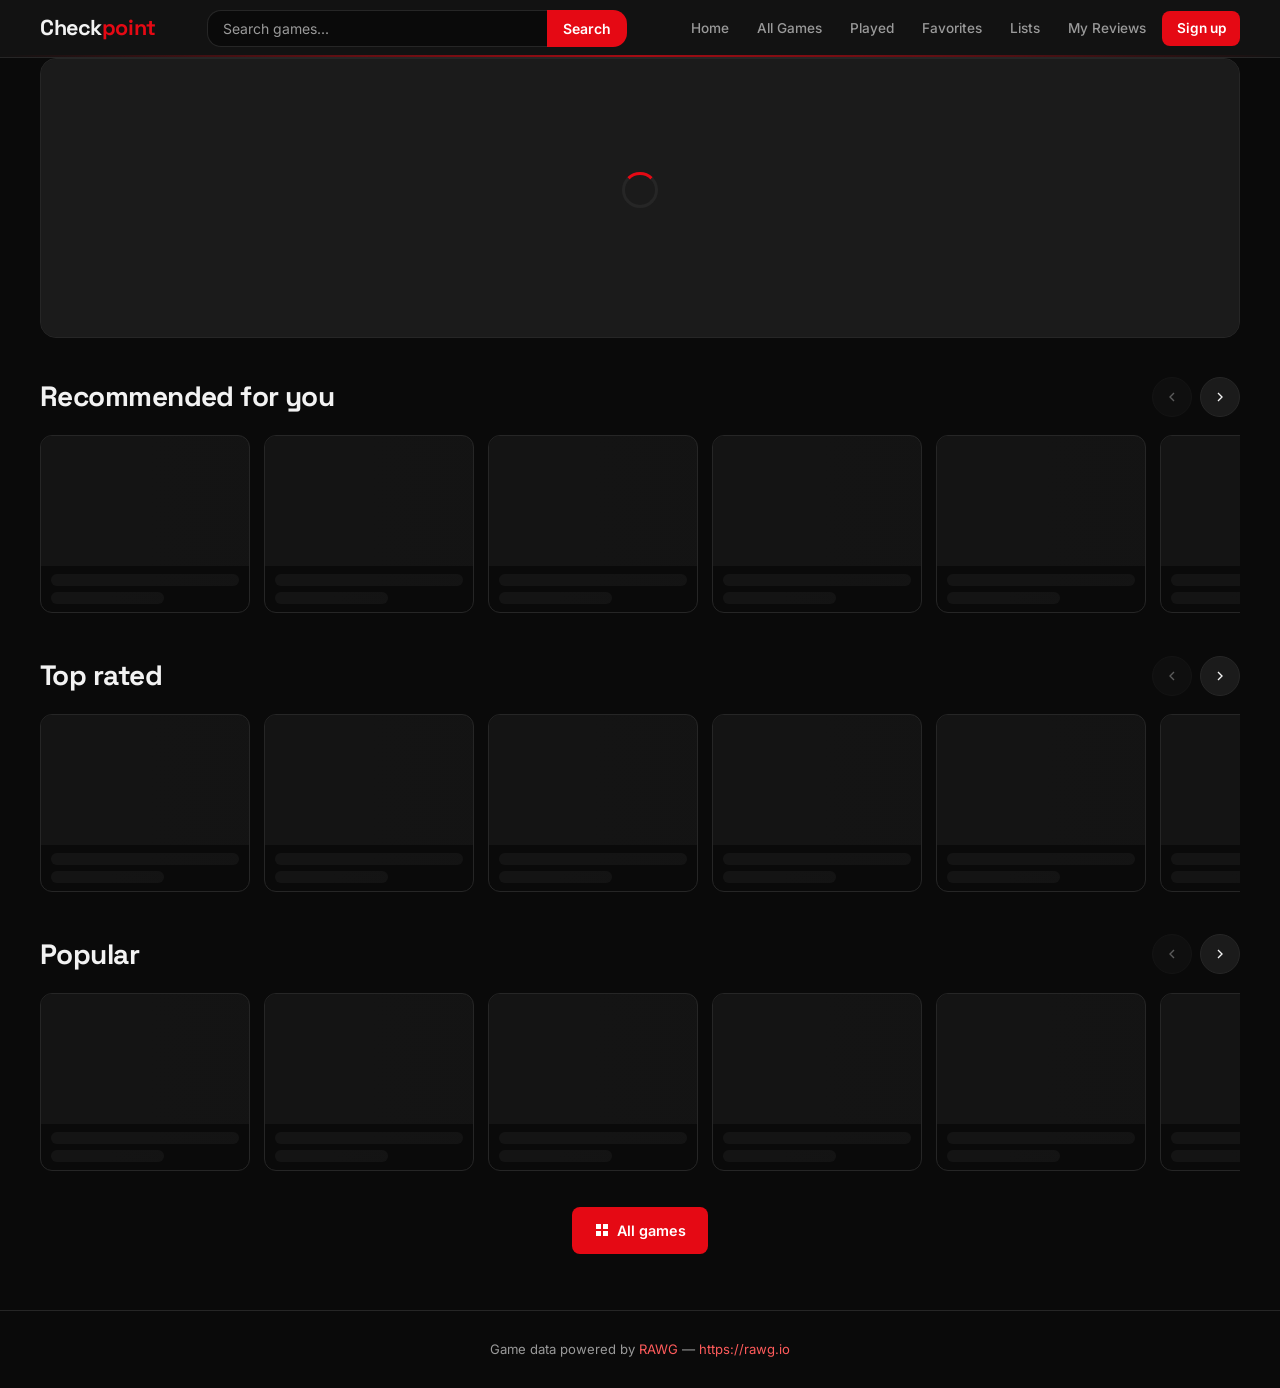
==== index.html @ fb7f4e6c "Consolidate Supabase client, remove dead code, fix homepage boot timeout - Create js/supabase-client" ====
<!DOCTYPE html>
<html lang="en">
<head>
  <meta charset="UTF-8">
  <meta name="viewport" content="width=device-width, initial-scale=1.0">
  <title>Checkpoint - Game Reviews &amp; Ratings</title>
  <link rel="preconnect" href="https://fonts.googleapis.com">
  <link rel="preconnect" href="https://fonts.gstatic.com" crossorigin>
  <link href="https://fonts.googleapis.com/css2?family=Inter:wght@400;500;600;700;800&family=Space+Grotesk:wght@500;700&display=swap" rel="stylesheet">
  <link rel="stylesheet" href="css/styles.css">
  <link rel="icon" type="image/svg+xml" href="favicon.svg?v=2">
  <meta name="theme-color" content="#141417">
</head>
<body>
  <header>
    <div class="container">
      <a href="index.html" class="site-logo">Check<span>point</span></a>
      <div class="search-bar" role="search">
        <label for="search-input" class="sr-only" style="position:absolute;width:1px;height:1px;overflow:hidden;clip:rect(0,0,0,0);">Search games</label>
        <input type="search" id="search-input" placeholder="Search games..." autocomplete="off">
        <button type="button" id="search-btn" aria-label="Search"><span class="search-btn__text">Search</span><svg class="search-btn__icon" xmlns="http://www.w3.org/2000/svg" width="20" height="20" viewBox="0 0 24 24" fill="none" stroke="currentColor" stroke-width="2.5" stroke-linecap="round" stroke-linejoin="round" aria-hidden="true"><circle cx="11" cy="11" r="8"/><line x1="21" y1="21" x2="16.65" y2="16.65"/></svg></button>
      </div>
      <button type="button" id="nav-toggle" class="nav-toggle" aria-label="Menu" aria-expanded="false" aria-controls="main-nav">
        <span class="nav-toggle__bar"></span>
        <span class="nav-toggle__bar"></span>
        <span class="nav-toggle__bar"></span>
      </button>
      <nav id="main-nav" class="main-nav" aria-label="Main navigation">
        <a href="index.html" class="main-nav__link">Home</a>
        <a href="games.html" class="main-nav__link">All Games</a>
        <a href="played.html" class="main-nav__link">Played</a>
        <a href="favorites.html" class="main-nav__link">Favorites</a>
        <a href="lists.html" class="main-nav__link">Lists</a>
        <a href="my-reviews.html" class="main-nav__link">My Reviews</a>
        <div id="auth-user-badge" class="auth-user-badge" style="display:none;">
          <button type="button" class="auth-user-badge__trigger" aria-haspopup="true" aria-expanded="false">
            <span class="auth-user-badge__avatar">👤</span>
            <span class="auth-user-badge__name profile-name-display"></span>
          </button>
          <div class="profile-dropdown">
            <a href="my-reviews.html" class="profile-dropdown__item">My Profile</a>
            <a href="settings.html" class="profile-dropdown__item">Settings</a>
            <button type="button" class="profile-dropdown__item profile-dropdown__item--signout" data-auth-signout>Sign Out</button>
          </div>
        </div>
        <a href="auth.html" class="main-nav__auth">Sign up</a>
      </nav>
    </div>
  </header>

  <main class="container">
    <!-- Featured Hero Banner -->
    <div id="featured-hero" class="featured-hero" aria-label="Featured game">
      <div class="featured-hero__placeholder">
        <div class="spinner"></div>
      </div>
    </div>

    <!-- Recommendations Section -->
    <section id="recommendations-section" class="curated-section">
      <div class="curated-section__header">
        <h2 class="curated-section__title">Recommended for you</h2>
        <div class="curated-section__arrows">
          <button class="curated-section__arrow" data-dir="-1" aria-label="Scroll left" disabled>
            <svg viewBox="0 0 24 24" fill="none" stroke="currentColor" stroke-width="2"><path d="M15 18l-6-6 6-6"/></svg>
          </button>
          <button class="curated-section__arrow" data-dir="1" aria-label="Scroll right">
            <svg viewBox="0 0 24 24" fill="none" stroke="currentColor" stroke-width="2"><path d="M9 18l6-6-6-6"/></svg>
          </button>
        </div>
        <button class="recommendations-refresh" type="button" aria-label="Refresh recommendations" style="display:none;">
          <svg viewBox="0 0 24 24" fill="none" stroke="currentColor" stroke-width="2" width="18" height="18"><path d="M1 4v6h6"/><path d="M23 20v-6h-6"/><path d="M20.49 9A9 9 0 0 0 5.64 5.64L1 10m22 4l-4.64 4.36A9 9 0 0 1 3.51 15"/></svg>
        </button>
      </div>
      <div class="curated-grid" data-grid="recommendations">
        <div class="skeleton-shelf-card"><div class="skeleton-shelf-card__image"></div><div class="skeleton-shelf-card__body"><div class="skeleton-shelf-card__line"></div><div class="skeleton-shelf-card__line skeleton-shelf-card__line--short"></div></div></div>
        <div class="skeleton-shelf-card"><div class="skeleton-shelf-card__image"></div><div class="skeleton-shelf-card__body"><div class="skeleton-shelf-card__line"></div><div class="skeleton-shelf-card__line skeleton-shelf-card__line--short"></div></div></div>
        <div class="skeleton-shelf-card"><div class="skeleton-shelf-card__image"></div><div class="skeleton-shelf-card__body"><div class="skeleton-shelf-card__line"></div><div class="skeleton-shelf-card__line skeleton-shelf-card__line--short"></div></div></div>
        <div class="skeleton-shelf-card"><div class="skeleton-shelf-card__image"></div><div class="skeleton-shelf-card__body"><div class="skeleton-shelf-card__line"></div><div class="skeleton-shelf-card__line skeleton-shelf-card__line--short"></div></div></div>
        <div class="skeleton-shelf-card"><div class="skeleton-shelf-card__image"></div><div class="skeleton-shelf-card__body"><div class="skeleton-shelf-card__line"></div><div class="skeleton-shelf-card__line skeleton-shelf-card__line--short"></div></div></div>
        <div class="skeleton-shelf-card"><div class="skeleton-shelf-card__image"></div><div class="skeleton-shelf-card__body"><div class="skeleton-shelf-card__line"></div><div class="skeleton-shelf-card__line skeleton-shelf-card__line--short"></div></div></div>
      </div>
    </section>

    <!-- Top Rated Section -->
    <section class="curated-section">
      <div class="curated-section__header">
        <h2 class="curated-section__title">Top rated</h2>
        <div class="curated-section__arrows">
          <button class="curated-section__arrow" data-dir="-1" aria-label="Scroll left" disabled>
            <svg viewBox="0 0 24 24" fill="none" stroke="currentColor" stroke-width="2"><path d="M15 18l-6-6 6-6"/></svg>
          </button>
          <button class="curated-section__arrow" data-dir="1" aria-label="Scroll right">
            <svg viewBox="0 0 24 24" fill="none" stroke="currentColor" stroke-width="2"><path d="M9 18l6-6-6-6"/></svg>
          </button>
        </div>
      </div>
      <div class="curated-grid" data-grid="top-rated">
        <div class="skeleton-shelf-card"><div class="skeleton-shelf-card__image"></div><div class="skeleton-shelf-card__body"><div class="skeleton-shelf-card__line"></div><div class="skeleton-shelf-card__line skeleton-shelf-card__line--short"></div></div></div>
        <div class="skeleton-shelf-card"><div class="skeleton-shelf-card__image"></div><div class="skeleton-shelf-card__body"><div class="skeleton-shelf-card__line"></div><div class="skeleton-shelf-card__line skeleton-shelf-card__line--short"></div></div></div>
        <div class="skeleton-shelf-card"><div class="skeleton-shelf-card__image"></div><div class="skeleton-shelf-card__body"><div class="skeleton-shelf-card__line"></div><div class="skeleton-shelf-card__line skeleton-shelf-card__line--short"></div></div></div>
        <div class="skeleton-shelf-card"><div class="skeleton-shelf-card__image"></div><div class="skeleton-shelf-card__body"><div class="skeleton-shelf-card__line"></div><div class="skeleton-shelf-card__line skeleton-shelf-card__line--short"></div></div></div>
        <div class="skeleton-shelf-card"><div class="skeleton-shelf-card__image"></div><div class="skeleton-shelf-card__body"><div class="skeleton-shelf-card__line"></div><div class="skeleton-shelf-card__line skeleton-shelf-card__line--short"></div></div></div>
        <div class="skeleton-shelf-card"><div class="skeleton-shelf-card__image"></div><div class="skeleton-shelf-card__body"><div class="skeleton-shelf-card__line"></div><div class="skeleton-shelf-card__line skeleton-shelf-card__line--short"></div></div></div>
      </div>
    </section>

    <!-- Popular Section -->
    <section class="curated-section">
      <div class="curated-section__header">
        <h2 class="curated-section__title">Popular</h2>
        <div class="curated-section__arrows">
          <button class="curated-section__arrow" data-dir="-1" aria-label="Scroll left" disabled>
            <svg viewBox="0 0 24 24" fill="none" stroke="currentColor" stroke-width="2"><path d="M15 18l-6-6 6-6"/></svg>
          </button>
          <button class="curated-section__arrow" data-dir="1" aria-label="Scroll right">
            <svg viewBox="0 0 24 24" fill="none" stroke="currentColor" stroke-width="2"><path d="M9 18l6-6-6-6"/></svg>
          </button>
        </div>
      </div>
      <div class="curated-grid" data-grid="popular">
        <div class="skeleton-shelf-card"><div class="skeleton-shelf-card__image"></div><div class="skeleton-shelf-card__body"><div class="skeleton-shelf-card__line"></div><div class="skeleton-shelf-card__line skeleton-shelf-card__line--short"></div></div></div>
        <div class="skeleton-shelf-card"><div class="skeleton-shelf-card__image"></div><div class="skeleton-shelf-card__body"><div class="skeleton-shelf-card__line"></div><div class="skeleton-shelf-card__line skeleton-shelf-card__line--short"></div></div></div>
        <div class="skeleton-shelf-card"><div class="skeleton-shelf-card__image"></div><div class="skeleton-shelf-card__body"><div class="skeleton-shelf-card__line"></div><div class="skeleton-shelf-card__line skeleton-shelf-card__line--short"></div></div></div>
        <div class="skeleton-shelf-card"><div class="skeleton-shelf-card__image"></div><div class="skeleton-shelf-card__body"><div class="skeleton-shelf-card__line"></div><div class="skeleton-shelf-card__line skeleton-shelf-card__line--short"></div></div></div>
        <div class="skeleton-shelf-card"><div class="skeleton-shelf-card__image"></div><div class="skeleton-shelf-card__body"><div class="skeleton-shelf-card__line"></div><div class="skeleton-shelf-card__line skeleton-shelf-card__line--short"></div></div></div>
        <div class="skeleton-shelf-card"><div class="skeleton-shelf-card__image"></div><div class="skeleton-shelf-card__body"><div class="skeleton-shelf-card__line"></div><div class="skeleton-shelf-card__line skeleton-shelf-card__line--short"></div></div></div>
      </div>
    </section>

    <div class="curated-cta">
      <a href="games.html" id="all-games-btn" class="all-games-btn">
        <svg width="16" height="16" viewBox="0 0 16 16" fill="none" aria-hidden="true"><path d="M2 2h5v5H2V2zm7 0h5v5H9V2zM2 9h5v5H2V9zm7 0h5v5H9V9z" fill="currentColor"/></svg>
        All games
      </a>
    </div>
  </main>

  <footer>
    <div class="container">
      <p>Game data powered by <a href="https://rawg.io" target="_blank" rel="noopener noreferrer">RAWG</a> &mdash; <a href="https://rawg.io" target="_blank" rel="noopener noreferrer">https://rawg.io</a></p>
    </div>
  </footer>

  <script type="module" src="js/auth-guard.js?v=3.1"></script>
  <script type="module" src="js/app.js"></script>
  <script>
    setTimeout(function () {
      if (!window.__checkpointBooted) {
        var hero = document.getElementById("featured-hero");
        if (hero) {
          hero.innerHTML = "";
          var wrapper = document.createElement("div");
          wrapper.style.textAlign = "center";
          wrapper.style.padding = "3rem 1rem";

          var msg = document.createElement("p");
          msg.textContent = "Something went wrong while loading Checkpoint. Please refresh the page. If it keeps happening, try again later.";
          msg.style.marginBottom = "1rem";

          var btn = document.createElement("button");
          btn.textContent = "Refresh";
          btn.style.padding = "0.6rem 1.4rem";
          btn.style.fontSize = "1rem";
          btn.style.cursor = "pointer";
          btn.addEventListener("click", function () { location.reload(); });

          wrapper.appendChild(msg);
          wrapper.appendChild(btn);
          hero.appendChild(wrapper);
        }
      }
    }, 6000);
  </script>
</body>
</html>
---- css/styles.css ----
/* ===== Reset & Base ===== */
*, *::before, *::after { box-sizing: border-box; margin: 0; padding: 0; }

:root {
  --bg:            #0a0a0a;
  --bg-card:       #141414;
  --bg-surface:    #1b1b1b;
  --bg-inset:      #111111;
  --text:          #f2f2f2;
  --text-muted:    #9a9a9a;
  --accent:        #e50914;
  --accent-hover:  #ff2a36;
  --accent-soft:   #ff5c5c;
  --star-fill:     #ffb703;
  --star-empty:    #2a2a2a;
  --border:        #262626;
  --radius:        14px;
  --radius-sm:     8px;
  --max-width:     1280px;
  --focus-ring:    0 0 0 3px rgba(229, 9, 20, 0.55);
  --transition:    0.18s ease;
}

html { font-size: 16px; scroll-behavior: smooth; overflow-x: hidden; }

body {
  font-family: "Inter", -apple-system, BlinkMacSystemFont, "Segoe UI", Roboto, Helvetica, Arial, sans-serif;
  background: var(--bg);
  color: var(--text);
  line-height: 1.6;
  min-height: 100vh;
  -webkit-font-smoothing: antialiased;
  -moz-osx-font-smoothing: grayscale;
  overflow-x: hidden;
}

a { color: var(--accent-soft); text-decoration: none; transition: color var(--transition); }
a:hover { color: var(--accent-hover); }

img { max-width: 100%; display: block; }

/* ===== Focus ===== */
:focus-visible {
  outline: none;
  box-shadow: var(--focus-ring);
  border-radius: 4px;
}

/* ===== Layout ===== */
.container {
  max-width: var(--max-width);
  margin: 0 auto;
  padding: 0 clamp(16px, 4vw, 40px);
}

/* ===== Header ===== */
header {
  background: rgba(21, 21, 21, 0.82);
  backdrop-filter: blur(16px) saturate(1.4);
  -webkit-backdrop-filter: blur(16px) saturate(1.4);
  border-bottom: 1px solid var(--border);
  padding: 0.65rem 0;
  position: sticky;
  top: 0;
  z-index: 100;
}

header::after {
  content: "";
  position: absolute;
  bottom: 0;
  left: 0;
  right: 0;
  height: 2px;
  background: linear-gradient(90deg, transparent, var(--accent), transparent);
  opacity: 0.7;
}

header .container {
  display: flex;
  align-items: center;
  justify-content: space-between;
  gap: 1rem;
  flex-wrap: wrap;
}

.site-logo {
  font-family: "Space Grotesk", "Inter", sans-serif;
  font-size: 1.35rem;
  font-weight: 700;
  color: var(--text);
  text-decoration: none;
  letter-spacing: -0.02em;
  transition: text-shadow var(--transition);
}
.site-logo:hover {
  text-shadow: 0 0 20px rgba(229, 9, 20, 0.4), 0 0 40px rgba(229, 9, 20, 0.15);
}
.site-logo span { color: var(--accent); }

/* ===== Search Bar ===== */
.search-bar {
  display: flex;
  flex: 1;
  max-width: 420px;
  min-width: 200px;
}

.search-bar input {
  flex: 1;
  min-width: 0;
  padding: 0.55rem 0.9rem;
  border: 1px solid var(--border);
  border-right: none;
  border-radius: var(--radius) 0 0 var(--radius);
  background: var(--bg);
  color: var(--text);
  font-family: inherit;
  font-size: 0.875rem;
  transition: border-color var(--transition), box-shadow var(--transition);
}
.search-bar input::placeholder { color: var(--text-muted); }
.search-bar input:focus {
  outline: none;
  border-color: var(--accent);
  box-shadow: var(--focus-ring);
}

.search-bar button {
  padding: 0.55rem 1rem;
  background: var(--accent);
  color: #fff;
  border: none;
  border-radius: 0 var(--radius) var(--radius) 0;
  cursor: pointer;
  font-family: inherit;
  font-size: 0.875rem;
  font-weight: 600;
  flex-shrink: 0;
  transition: background var(--transition), transform var(--transition), box-shadow var(--transition);
}
.search-bar button:hover {
  background: var(--accent-hover);
  transform: translateY(-1px);
  box-shadow: 0 4px 14px rgba(229, 9, 20, 0.35);
}
.search-bar button:active { transform: translateY(0); }

.search-btn__icon { display: none; vertical-align: middle; }

/* ===== Navigation ===== */
.nav-toggle {
  display: none;
  flex-direction: column;
  justify-content: center;
  gap: 5px;
  width: 40px;
  height: 40px;
  padding: 8px;
  background: none;
  border: 1px solid var(--border);
  border-radius: var(--radius-sm);
  cursor: pointer;
  flex-shrink: 0;
}
.nav-toggle:hover { border-color: #3a3a3a; }

.nav-toggle__bar {
  display: block;
  width: 100%;
  height: 2px;
  background: var(--text);
  border-radius: 1px;
  transition: transform var(--transition), opacity var(--transition);
  transform-origin: center;
}

.nav-toggle[aria-expanded="true"] .nav-toggle__bar:nth-child(1) {
  transform: translateY(7px) rotate(45deg);
}
.nav-toggle[aria-expanded="true"] .nav-toggle__bar:nth-child(2) {
  opacity: 0;
}
.nav-toggle[aria-expanded="true"] .nav-toggle__bar:nth-child(3) {
  transform: translateY(-7px) rotate(-45deg);
}

.main-nav {
  display: flex;
  gap: 0.25rem;
  align-items: center;
}

.main-nav__link {
  padding: 0.4rem 0.75rem;
  border-radius: var(--radius-sm);
  font-size: 0.85rem;
  font-weight: 500;
  color: var(--text-muted);
  text-decoration: none;
  transition: color var(--transition), background var(--transition);
}
.main-nav__link:hover {
  color: var(--text);
  background: rgba(255, 255, 255, 0.05);
}
.main-nav__link[aria-current="page"] {
  color: var(--accent);
  font-weight: 600;
}

.main-nav__auth {
  padding: 0.4rem 0.9rem;
  border-radius: var(--radius-sm);
  font-size: 0.85rem;
  font-weight: 600;
  color: #fff;
  background: var(--accent);
  text-decoration: none;
  transition: background var(--transition), transform var(--transition), box-shadow var(--transition);
  white-space: nowrap;
}

.main-nav__auth:hover {
  background: var(--accent-hover);
  color: #fff;
  transform: translateY(-1px);
  box-shadow: 0 4px 14px rgba(229, 9, 20, 0.35);
}

.main-nav__auth:active {
  transform: translateY(0);
  box-shadow: none;
}

/* ===== Filters ===== */
.filters {
  display: flex;
  gap: 0.6rem;
  flex-wrap: wrap;
  padding: 1rem 0 0.25rem;
}

.filters select {
  padding: 0.6rem 0.85rem;
  border: 1px solid var(--border);
  border-radius: var(--radius-sm);
  background: var(--bg-card);
  color: var(--text);
  font-family: inherit;
  font-size: 0.82rem;
  cursor: pointer;
  min-width: 145px;
  flex: 1 1 0;
  min-height: 44px;
  transition: border-color var(--transition), box-shadow var(--transition), background var(--transition);
  appearance: none;
  background-image: url("data:image/svg+xml,%3Csvg xmlns='http://www.w3.org/2000/svg' width='12' height='12' viewBox='0 0 12 12'%3E%3Cpath fill='%239a9a9a' d='M2 4l4 4 4-4'/%3E%3C/svg%3E");
  background-repeat: no-repeat;
  background-position: right 0.6rem center;
  padding-right: 1.8rem;
}
.filters select:hover { border-color: #3a3a3a; }
.filters select:focus-visible { border-color: var(--accent); box-shadow: var(--focus-ring); }

.filters__reset {
  display: none;
  align-items: center;
  justify-content: center;
  gap: 0.35rem;
  padding: 0.6rem 1rem;
  border: 1px solid rgba(229, 9, 20, 0.35);
  border-radius: var(--radius-sm);
  background: transparent;
  color: var(--accent-soft);
  font-family: inherit;
  font-size: 0.82rem;
  font-weight: 500;
  cursor: pointer;
  min-height: 44px;
  transition: background var(--transition), color var(--transition), border-color var(--transition);
}
.filters__reset:hover {
  background: rgba(229, 9, 20, 0.12);
  border-color: var(--accent-soft);
  color: var(--accent);
}
.filters__reset:focus-visible {
  box-shadow: var(--focus-ring);
}
.filters__reset.is-active {
  display: inline-flex;
}

/* ===== Game Grid ===== */
.game-grid {
  display: grid;
  grid-template-columns: repeat(auto-fill, minmax(clamp(150px, 42vw, 200px), 1fr));
  gap: clamp(12px, 2.5vw, 18px);
  padding: 1.25rem 0 2rem;
}

/* ===== Game Card ===== */
.game-card {
  position: relative;
  background: var(--bg-card);
  border-radius: var(--radius);
  overflow: hidden;
  border: 1px solid var(--border);
  transition: transform 0.22s ease, box-shadow 0.22s ease, border-color 0.22s ease;
  display: flex;
  flex-direction: column;
  animation: cardIn 0.35s ease both;
}

@media (hover: hover) and (pointer: fine) {
  .game-card:hover {
    transform: translateY(-6px);
    box-shadow: 0 10px 30px rgba(229, 9, 20, 0.18), 0 2px 8px rgba(0, 0, 0, 0.4);
    border-color: rgba(229, 9, 20, 0.3);
  }
}

.game-card:active {
  transform: scale(0.97);
}

.game-card:focus-within {
  box-shadow: var(--focus-ring);
}

.game-card a:focus-visible {
  outline: none;
  box-shadow: var(--focus-ring);
  border-radius: var(--radius);
}

@keyframes cardIn {
  from { opacity: 0; transform: translateY(12px); }
  to   { opacity: 1; transform: translateY(0); }
}

.game-card a {
  text-decoration: none;
  color: inherit;
  display: flex;
  flex-direction: column;
  height: 100%;
}

.game-card__image {
  width: 100%;
  aspect-ratio: 16/9;
  object-fit: cover;
  background: var(--bg-surface);
  transition: transform 0.3s ease;
}

.game-card:hover .game-card__image {
  transform: scale(1.05);
}

.game-card__body {
  padding: 1rem;
  display: flex;
  flex-direction: column;
  flex: 1;
}

.game-card__title {
  font-family: "Space Grotesk", "Inter", sans-serif;
  font-size: 1rem;
  font-weight: 700;
  margin-bottom: 0.35rem;
  line-height: 1.35;
  display: -webkit-box;
  -webkit-line-clamp: 2;
  -webkit-box-orient: vertical;
  overflow: hidden;
}

.game-card__genres {
  font-size: 0.75rem;
  color: var(--text-muted);
  margin-bottom: 0.6rem;
  line-height: 1.35;
  letter-spacing: 0.02em;
}

.game-card__scores {
  display: flex;
  justify-content: space-between;
  align-items: center;
  margin-top: auto;
  font-size: 0.78rem;
}

.game-card__rawg-score {
  color: var(--text-muted);
  font-weight: 500;
}

.game-card__user-score {
  color: var(--star-fill);
  font-weight: 600;
}

/* ===== Stars ===== */
.stars {
  display: inline-flex;
  gap: 2px;
  align-items: center;
}

.star {
  font-size: 1rem;
  color: var(--star-empty);
  cursor: pointer;
  transition: color var(--transition), transform var(--transition);
  background: none;
  border: none;
  padding: 2px;
  line-height: 1;
}
.star.filled { color: var(--star-fill); }
.star:hover, .star.hovered { color: var(--star-fill); transform: scale(1.15); }
.star:focus-visible { box-shadow: var(--focus-ring); outline: none; border-radius: 2px; }

.stars--static .star { cursor: default; }
.stars--static .star:hover { transform: none; }

/* ===== Skeleton ===== */
.skeleton {
  background: linear-gradient(90deg, var(--bg-card) 25%, rgba(255,255,255,0.04) 50%, var(--bg-card) 75%);
  background-size: 200% 100%;
  animation: shimmer 1.6s ease-in-out infinite;
  border-radius: var(--radius);
}

.skeleton-card {
  border: 1px solid var(--border);
  border-radius: var(--radius);
  overflow: hidden;
}

.skeleton-card__image {
  width: 100%;
  aspect-ratio: 16/9;
}

.skeleton-card__body {
  padding: 1rem;
  display: flex;
  flex-direction: column;
  gap: 0.6rem;
}

.skeleton-card__line {
  height: 14px;
  border-radius: 6px;
}
.skeleton-card__line--short { width: 60%; }
.skeleton-card__line--xs    { width: 40%; height: 10px; }

@keyframes shimmer {
  0%   { background-position: -200% 0; }
  100% { background-position: 200% 0; }
}

/* ===== Image Fade-In ===== */
.curated-card__cover img,
.game-card__image,
.featured-hero__img {
  opacity: 0;
  transition: opacity 0.25s ease;
}

.curated-card__cover img.img-loaded,
.game-card__image.img-loaded,
.featured-hero__img.img-loaded {
  opacity: 1;
}

/* Fallback background on error */
.curated-card__cover img.img-error,
.game-card__image.img-error {
  opacity: 1;
  background: var(--bg-surface);
}

/* ===== Shelf Skeleton Cards ===== */
.skeleton-shelf-card {
  flex: 0 0 clamp(150px, 42vw, 210px);
  scroll-snap-align: start;
  border-radius: 12px;
  overflow: hidden;
  border: 1px solid var(--border);
}

.skeleton-shelf-card__image {
  width: 100%;
  aspect-ratio: 16 / 10;
  background: linear-gradient(90deg, var(--bg-card) 25%, rgba(255,255,255,0.04) 50%, var(--bg-card) 75%);
  background-size: 200% 100%;
  animation: shimmer 1.6s ease-in-out infinite;
}

.skeleton-shelf-card__body {
  padding: 8px 10px;
  display: flex;
  flex-direction: column;
  gap: 6px;
}

.skeleton-shelf-card__line {
  height: 12px;
  border-radius: 6px;
  background: linear-gradient(90deg, var(--bg-card) 25%, rgba(255,255,255,0.04) 50%, var(--bg-card) 75%);
  background-size: 200% 100%;
  animation: shimmer 1.6s ease-in-out infinite;
}
.skeleton-shelf-card__line--short { width: 60%; }

/* ===== Loading / Error / Empty ===== */
.status-message {
  text-align: center;
  padding: 3rem 1rem;
  color: var(--text-muted);
  font-size: 1.05rem;
}

.status-message.error {
  color: var(--accent-soft);
  background: rgba(229, 9, 20, 0.08);
  border: 1px solid rgba(229, 9, 20, 0.25);
  border-radius: var(--radius);
  margin: 1rem;
}

.status-message--success {
  color: #2ecc71;
  background: rgba(46, 204, 113, 0.08);
  border: 1px solid rgba(46, 204, 113, 0.25);
  border-radius: var(--radius);
  padding: 0.75rem 1rem;
  margin-bottom: 1rem;
  text-align: center;
}

.status-message--error {
  color: var(--accent-soft);
  background: rgba(229, 9, 20, 0.08);
  border: 1px solid rgba(229, 9, 20, 0.25);
  border-radius: var(--radius);
  padding: 0.75rem 1rem;
  margin-bottom: 1rem;
  text-align: center;
}

.empty-state {
  text-align: center;
  padding: 4rem 1.5rem;
  color: var(--text-muted);
  font-size: 1.05rem;
}

.empty-state__title {
  font-family: "Space Grotesk", "Inter", sans-serif;
  font-size: 1.25rem;
  font-weight: 600;
  color: var(--text);
  margin-bottom: 0.5rem;
}

.empty-state__reset {
  display: inline-flex;
  align-items: center;
  gap: 0.4rem;
  padding: 0.65rem 1.5rem;
  background: var(--accent);
  color: #fff;
  border: none;
  border-radius: var(--radius-sm);
  font-family: inherit;
  font-size: 0.9rem;
  font-weight: 600;
  cursor: pointer;
  min-height: 44px;
  margin-top: 1rem;
  transition: background var(--transition), transform var(--transition), box-shadow var(--transition);
}
.empty-state__reset:hover {
  background: var(--accent-hover);
  transform: translateY(-1px);
  box-shadow: 0 4px 14px rgba(229, 9, 20, 0.4);
}
.empty-state__reset:active {
  transform: translateY(0);
  box-shadow: none;
}
.empty-state__reset:focus-visible {
  box-shadow: var(--focus-ring);
}

.spinner {
  width: 36px;
  height: 36px;
  border: 3px solid var(--border);
  border-top-color: var(--accent);
  border-radius: 50%;
  animation: spin 0.75s linear infinite;
  margin: 0 auto 1rem;
}

@keyframes spin { to { transform: rotate(360deg); } }

/* ===== Pagination ===== */
.pagination {
  display: flex;
  justify-content: center;
  align-items: center;
  gap: 0.5rem;
  padding: 1rem 0 2.5rem;
  flex-wrap: wrap;
}

.pagination button {
  padding: 0.65rem 1.5rem;
  border: 1px solid var(--border);
  border-radius: var(--radius-sm);
  background: var(--bg-card);
  color: var(--text);
  cursor: pointer;
  font-family: inherit;
  font-size: 0.88rem;
  font-weight: 500;
  min-height: 44px;
  transition: background var(--transition), transform var(--transition), box-shadow var(--transition), border-color var(--transition);
}
.pagination button:hover:not(:disabled) {
  background: var(--bg-surface);
  transform: translateY(-1px);
  border-color: #3a3a3a;
}
.pagination button:active:not(:disabled) {
  transform: translateY(0);
}
.pagination button:focus-visible {
  box-shadow: var(--focus-ring);
}
.pagination button:disabled { opacity: 0.35; cursor: not-allowed; }
.pagination button.active {
  background: var(--accent);
  color: #fff;
  border-color: var(--accent);
}
.pagination button.active:hover { background: var(--accent-hover); box-shadow: 0 4px 14px rgba(229,9,20,0.3); }

/* ===== Footer ===== */
footer {
  border-top: 1px solid var(--border);
  padding: 1.75rem 0;
  text-align: center;
  color: var(--text-muted);
  font-size: 0.82rem;
  margin-top: 2.5rem;
}
footer a { color: var(--accent-soft); }
footer a:hover { color: var(--accent-hover); }

/* ===== Game Detail Page ===== */
.game-hero {
  position: relative;
  width: 100%;
  aspect-ratio: 21/9;
  overflow: hidden;
  border-radius: 0 0 var(--radius) var(--radius);
}

.game-hero img {
  width: 100%;
  height: 100%;
  object-fit: cover;
}

.game-hero__overlay {
  position: absolute;
  bottom: 0;
  left: 0;
  right: 0;
  padding: 2.5rem 1.5rem 1.5rem;
  background: linear-gradient(transparent, rgba(0, 0, 0, 0.85));
}

.game-detail {
  padding: 1.75rem 0 2.5rem;
}

.game-detail__title {
  font-family: "Space Grotesk", "Inter", sans-serif;
  font-size: 2rem;
  font-weight: 800;
  margin-bottom: 0.6rem;
  letter-spacing: -0.025em;
  line-height: 1.2;
}

.game-detail__meta {
  display: flex;
  flex-wrap: wrap;
  gap: 1rem;
  margin-bottom: 1.25rem;
  font-size: 0.85rem;
  color: var(--text-muted);
}

.game-detail__meta span {
  background: var(--bg-card);
  padding: 0.3rem 0.7rem;
  border-radius: var(--radius-sm);
  border: 1px solid var(--border);
}

.game-detail__scores {
  display: flex;
  gap: 1rem;
  flex-wrap: wrap;
  margin-bottom: 2rem;
}

.score-box {
  background: var(--bg-card);
  border: 1px solid var(--border);
  border-radius: var(--radius);
  padding: 1rem 1.5rem;
  text-align: center;
  min-width: 130px;
  flex: 1;
  transition: border-color var(--transition), box-shadow var(--transition);
}
.score-box:hover {
  border-color: #3a3a3a;
  box-shadow: 0 4px 16px rgba(0, 0, 0, 0.3);
}

.score-box__label {
  font-size: 0.65rem;
  text-transform: uppercase;
  letter-spacing: 0.1em;
  font-weight: 600;
  color: var(--text-muted);
  margin-bottom: 0.35rem;
}

.score-box__value {
  font-family: "Space Grotesk", "Inter", sans-serif;
  font-size: 1.75rem;
  font-weight: 700;
  letter-spacing: -0.02em;
}

.score-box__value.rawg { color: var(--accent-soft); }
.score-box__value.user { color: var(--star-fill); }
.score-box__count {
  font-size: 0.7rem;
  color: var(--text-muted);
  margin-top: 0.15rem;
}

.game-description {
  margin-bottom: 2.5rem;
  line-height: 1.75;
  color: var(--text);
}
.game-description h2 {
  font-family: "Space Grotesk", "Inter", sans-serif;
  font-size: 0.9rem;
  margin-bottom: 0.75rem;
  color: var(--text-muted);
  text-transform: uppercase;
  letter-spacing: 0.1em;
  font-weight: 600;
}

/* ===== Screenshots ===== */
.screenshots {
  margin-bottom: 2.5rem;
}
.screenshots h2 {
  font-family: "Space Grotesk", "Inter", sans-serif;
  font-size: 0.9rem;
  margin-bottom: 0.85rem;
  color: var(--text-muted);
  text-transform: uppercase;
  letter-spacing: 0.1em;
  font-weight: 600;
}

.screenshots__grid {
  display: grid;
  grid-template-columns: repeat(auto-fill, minmax(280px, 1fr));
  gap: 0.85rem;
}

.screenshots__grid img {
  width: 100%;
  border-radius: var(--radius);
  border: 1px solid var(--border);
  cursor: pointer;
  transition: transform 0.22s ease, box-shadow 0.22s ease, border-color 0.22s ease;
}
.screenshots__grid img:hover {
  transform: scale(1.03);
  box-shadow: 0 8px 24px rgba(0, 0, 0, 0.5);
  border-color: #3a3a3a;
}

/* ===== Lightbox ===== */
.lightbox {
  position: fixed;
  inset: 0;
  background: rgba(0, 0, 0, 0.94);
  z-index: 200;
  display: flex;
  align-items: center;
  justify-content: center;
  padding: 1.5rem;
  animation: fadeIn 0.2s ease;
}

@keyframes fadeIn {
  from { opacity: 0; }
  to   { opacity: 1; }
}

.lightbox img {
  max-width: 95vw;
  max-height: 90vh;
  border-radius: var(--radius);
  box-shadow: 0 16px 48px rgba(0, 0, 0, 0.6);
}
.lightbox__close {
  position: absolute;
  top: 1.25rem;
  right: 1.25rem;
  background: var(--bg-card);
  border: 1px solid var(--border);
  color: var(--text);
  width: 42px;
  height: 42px;
  border-radius: 50%;
  font-size: 1.3rem;
  cursor: pointer;
  display: flex;
  align-items: center;
  justify-content: center;
  transition: background var(--transition), color var(--transition), transform var(--transition);
}
.lightbox__close:hover { background: var(--accent); color: #fff; transform: scale(1.08); }
.lightbox__nav {
  position: absolute;
  top: 50%;
  transform: translateY(-50%);
  background: var(--bg-card);
  border: 1px solid var(--border);
  color: var(--text);
  width: 46px;
  height: 46px;
  border-radius: 50%;
  font-size: 1.5rem;
  cursor: pointer;
  display: flex;
  align-items: center;
  justify-content: center;
  transition: background var(--transition), color var(--transition), transform var(--transition);
}
.lightbox__nav:hover { background: var(--accent); color: #fff; transform: translateY(-50%) scale(1.08); }
.lightbox__prev { left: 1.25rem; }
.lightbox__next { right: 1.25rem; }

/* ===== Reviews Section ===== */
.reviews-section {
  margin-top: 2.5rem;
}

.reviews-section h2 {
  font-family: "Space Grotesk", "Inter", sans-serif;
  font-size: 1.2rem;
  margin-bottom: 1.25rem;
  border-bottom: 1px solid var(--border);
  padding-bottom: 0.6rem;
  letter-spacing: -0.01em;
}

/* ===== Review Form ===== */
.review-form {
  background: var(--bg-card);
  border: 1px solid var(--border);
  border-radius: var(--radius);
  padding: 1.5rem;
  margin-bottom: 1.75rem;
}

.review-form h3 {
  font-family: "Space Grotesk", "Inter", sans-serif;
  font-size: 1.05rem;
  margin-bottom: 1.25rem;
  font-weight: 700;
}

.form-group {
  margin-bottom: 1rem;
}

.form-group label {
  display: block;
  font-size: 0.78rem;
  font-weight: 600;
  text-transform: uppercase;
  letter-spacing: 0.06em;
  color: var(--text-muted);
  margin-bottom: 0.35rem;
}

.form-group input,
.form-group textarea {
  width: 100%;
  padding: 0.6rem 0.85rem;
  border: 1px solid var(--border);
  border-radius: var(--radius-sm);
  background: var(--bg-inset);
  color: var(--text);
  font-size: 0.9rem;
  font-family: inherit;
  transition: border-color var(--transition), box-shadow var(--transition);
}

.form-group textarea {
  min-height: 110px;
  resize: vertical;
  line-height: 1.6;
}

.form-group input:focus,
.form-group textarea:focus {
  outline: none;
  border-color: var(--accent);
  box-shadow: var(--focus-ring);
}

.form-group input::placeholder,
.form-group textarea::placeholder {
  color: #555;
}

.form-error {
  color: var(--accent-soft);
  font-size: 0.78rem;
  margin-top: 0.3rem;
  display: none;
}
.form-error.visible { display: block; }

.review-form .submit-btn {
  padding: 0.65rem 1.75rem;
  background: var(--accent);
  color: #fff;
  border: none;
  border-radius: var(--radius-sm);
  font-family: inherit;
  font-size: 0.9rem;
  font-weight: 600;
  cursor: pointer;
  margin-top: 0.5rem;
  transition: background var(--transition), transform var(--transition), box-shadow var(--transition);
}
.review-form .submit-btn:hover {
  background: var(--accent-hover);
  transform: translateY(-1px);
  box-shadow: 0 4px 14px rgba(229, 9, 20, 0.35);
}
.review-form .submit-btn:active { transform: translateY(0); }

/* ===== Review Card ===== */
.review-card {
  background: var(--bg-card);
  border: 1px solid var(--border);
  border-radius: var(--radius);
  padding: 1.15rem;
  margin-bottom: 0.85rem;
  transition: border-color var(--transition);
}
.review-card:hover { border-color: #3a3a3a; }

.review-card__header {
  display: flex;
  justify-content: space-between;
  align-items: flex-start;
  margin-bottom: 0.5rem;
  flex-wrap: wrap;
  gap: 0.5rem;
}

.review-card__author {
  font-weight: 600;
  font-size: 0.9rem;
}

.review-card__date {
  font-size: 0.72rem;
  color: var(--text-muted);
  font-weight: 500;
}

.review-card__title {
  font-size: 0.92rem;
  font-weight: 600;
  margin-bottom: 0.4rem;
}

.review-card__body {
  font-size: 0.88rem;
  color: var(--text);
  line-height: 1.6;
}

/* ===== Game Detail Actions ===== */
.game-detail__actions {
  display: flex;
  gap: 0.75rem;
  margin-bottom: 2rem;
  flex-wrap: wrap;
}

.played-btn {
  display: inline-flex;
  align-items: center;
  gap: 0.4rem;
  padding: 0.6rem 1.25rem;
  border: 1px solid var(--border);
  border-radius: var(--radius-sm);
  background: var(--bg-card);
  color: var(--text);
  font-family: inherit;
  font-size: 0.88rem;
  font-weight: 500;
  cursor: pointer;
  transition: background var(--transition), border-color var(--transition), color var(--transition), box-shadow var(--transition);
}
.played-btn:hover {
  background: var(--bg-surface);
  border-color: #3a3a3a;
}
.played-btn:focus-visible {
  box-shadow: var(--focus-ring);
}
.played-btn--active {
  background: var(--accent);
  border-color: var(--accent);
  color: #fff;
}
.played-btn--active:hover {
  background: var(--accent-hover);
  border-color: var(--accent-hover);
}

/* ===== Played Page ===== */
.played-header {
  display: flex;
  align-items: center;
  justify-content: space-between;
  gap: 1rem;
  flex-wrap: wrap;
  padding: 1.25rem 0 0.25rem;
}

.played-header__title {
  font-family: "Space Grotesk", "Inter", sans-serif;
  font-size: 1.6rem;
  font-weight: 700;
  letter-spacing: -0.02em;
}

.played-header__sort select {
  padding: 0.5rem 0.75rem;
  border: 1px solid var(--border);
  border-radius: var(--radius-sm);
  background: var(--bg-card);
  color: var(--text);
  font-family: inherit;
  font-size: 0.8rem;
  cursor: pointer;
  transition: border-color var(--transition), box-shadow var(--transition);
  appearance: none;
  background-image: url("data:image/svg+xml,%3Csvg xmlns='http://www.w3.org/2000/svg' width='12' height='12' viewBox='0 0 12 12'%3E%3Cpath fill='%239a9a9a' d='M2 4l4 4 4-4'/%3E%3C/svg%3E");
  background-repeat: no-repeat;
  background-position: right 0.6rem center;
  padding-right: 1.8rem;
}
.played-header__sort select:hover { border-color: #3a3a3a; }
.played-header__sort select:focus-visible { border-color: var(--accent); box-shadow: var(--focus-ring); }

/* ===== Remove Button (on played cards) ===== */
.remove-btn {
  position: absolute;
  bottom: 0.6rem;
  right: 0.6rem;
  padding: 0.35rem 0.7rem;
  border: 1px solid var(--border);
  border-radius: var(--radius-sm);
  background: var(--bg-surface);
  color: var(--text-muted);
  font-family: inherit;
  font-size: 0.72rem;
  font-weight: 500;
  cursor: pointer;
  transition: background var(--transition), color var(--transition), border-color var(--transition);
  z-index: 1;
}
.remove-btn:hover {
  background: var(--accent);
  border-color: var(--accent);
  color: #fff;
}

/* ===== Favorite Star (on game cards) ===== */
.fav-star {
  position: absolute;
  top: 0.5rem;
  right: 0.5rem;
  width: 44px;
  height: 44px;
  display: flex;
  align-items: center;
  justify-content: center;
  background: rgba(0, 0, 0, 0.55);
  backdrop-filter: blur(6px);
  border: 1px solid rgba(255, 255, 255, 0.08);
  border-radius: 50%;
  cursor: pointer;
  z-index: 2;
  padding: 0;
  line-height: 1;
  transition: transform var(--transition), background var(--transition), box-shadow var(--transition);
}

.fav-star svg {
  width: 24px;
  height: 24px;
  fill: transparent;
  stroke: var(--star-fill);
  stroke-width: 2;
  filter: drop-shadow(0 1px 2px rgba(0, 0, 0, 0.6));
  transition: fill 0.15s ease, filter 0.15s ease;
}

.fav-star:hover {
  background: rgba(0, 0, 0, 0.75);
  transform: scale(1.1);
}

.fav-star:hover svg,
.fav-star:focus-visible svg {
  fill: var(--star-fill);
}

.fav-star:focus-visible {
  box-shadow: var(--focus-ring);
  outline: none;
}

.fav-star[aria-pressed="true"] svg {
  fill: var(--star-fill);
  stroke: var(--star-fill);
  filter: drop-shadow(0 0 6px rgba(255, 183, 3, 0.5));
}

/* ===== Lists Create Button ===== */
.lists-create {
  display: flex;
  gap: 0.6rem;
  padding: 1.25rem 0 0.5rem;
}

.lists-create__input {
  flex: 1;
  padding: 0.6rem 0.85rem;
  border: 1px solid var(--border);
  border-radius: var(--radius-sm);
  background: var(--bg-card);
  color: var(--text);
  font-family: inherit;
  font-size: 0.9rem;
  transition: border-color var(--transition), box-shadow var(--transition);
}

.lists-create__input:focus {
  outline: none;
  border-color: var(--accent);
  box-shadow: var(--focus-ring);
}

.lists-create__input::placeholder { color: #555; }

.lists-create__btn {
  padding: 0.6rem 1.4rem;
  background: var(--accent);
  color: #fff;
  border: none;
  border-radius: var(--radius-sm);
  font-family: inherit;
  font-size: 0.9rem;
  font-weight: 600;
  cursor: pointer;
  white-space: nowrap;
  transition: background var(--transition), transform var(--transition), box-shadow var(--transition);
}

.lists-create__btn:hover {
  background: var(--accent-hover);
  transform: translateY(-1px);
  box-shadow: 0 4px 14px rgba(229, 9, 20, 0.35);
}

.lists-create__btn:active { transform: translateY(0); }

/* ===== List Dropdown (Game Detail) ===== */
.list-dropdown {
  position: relative;
}

.list-toggle {
  white-space: nowrap;
}

.list-menu {
  position: absolute;
  top: 100%;
  left: 0;
  min-width: 240px;
  background: var(--bg-surface);
  border: 1px solid var(--border);
  border-radius: var(--radius-sm);
  box-shadow: 0 8px 24px rgba(0, 0, 0, 0.5);
  z-index: 50;
  padding: 0.4rem 0;
  margin-top: 0.35rem;
}

.list-menu__item {
  display: flex;
  align-items: center;
  gap: 0.6rem;
  padding: 0.55rem 0.85rem;
  font-size: 0.85rem;
  color: var(--text);
  cursor: pointer;
  transition: background var(--transition);
}

.list-menu__item:hover {
  background: rgba(255, 255, 255, 0.05);
}

.list-menu__item input[type="checkbox"] {
  accent-color: var(--accent);
  width: 16px;
  height: 16px;
  cursor: pointer;
  flex-shrink: 0;
}

.list-menu__create {
  display: flex;
  gap: 0.4rem;
  padding: 0.5rem 0.6rem;
  border-top: 1px solid var(--border);
  margin-top: 0.25rem;
}

.list-menu__create input {
  flex: 1;
  padding: 0.4rem 0.6rem;
  border: 1px solid var(--border);
  border-radius: var(--radius-sm);
  background: var(--bg-inset);
  color: var(--text);
  font-family: inherit;
  font-size: 0.82rem;
}

.list-menu__create input:focus {
  outline: none;
  border-color: var(--accent);
  box-shadow: var(--focus-ring);
}

.list-menu__create input::placeholder { color: #555; }

.list-menu__create-btn {
  padding: 0.4rem 0.75rem;
  background: var(--accent);
  color: #fff;
  border: none;
  border-radius: var(--radius-sm);
  font-size: 0.9rem;
  font-weight: 700;
  cursor: pointer;
  transition: background var(--transition);
}

.list-menu__create-btn:hover { background: var(--accent-hover); }

/* ===== List Card (Lists Page) ===== */
.list-card {
  background: var(--bg-card);
  border: 1px solid var(--border);
  border-radius: var(--radius);
  margin-bottom: 0.85rem;
  transition: border-color var(--transition);
}

.list-card:hover { border-color: #3a3a3a; }

.list-card__header {
  display: flex;
  align-items: center;
  justify-content: space-between;
  gap: 0.75rem;
  padding: 1rem 1.25rem;
}

.list-card__title {
  font-family: "Space Grotesk", "Inter", sans-serif;
  font-size: 1rem;
  font-weight: 700;
  color: var(--text);
  background: none;
  border: none;
  cursor: pointer;
  text-align: left;
  padding: 0;
  transition: color var(--transition);
}

.list-card__title:hover { color: var(--accent-soft); }

.list-card__controls {
  display: flex;
  gap: 0.4rem;
  flex-shrink: 0;
}

.list-card__btn {
  padding: 0.35rem 0.7rem;
  border: 1px solid var(--border);
  border-radius: var(--radius-sm);
  background: var(--bg-surface);
  color: var(--text-muted);
  font-family: inherit;
  font-size: 0.72rem;
  font-weight: 500;
  cursor: pointer;
  transition: background var(--transition), color var(--transition), border-color var(--transition);
}

.list-card__btn:hover {
  background: var(--bg-inset);
  color: var(--text);
  border-color: #3a3a3a;
}

.list-card__btn--danger:hover {
  background: var(--accent);
  border-color: var(--accent);
  color: #fff;
}

.list-card__games {
  border-top: 1px solid var(--border);
  padding: 0.5rem 0;
}

.list-card__game {
  display: flex;
  align-items: center;
  gap: 0.75rem;
  padding: 0.6rem 1.25rem;
  position: relative;
  transition: background var(--transition);
}

.list-card__game:hover { background: rgba(255, 255, 255, 0.02); }

.list-card__game-link {
  display: flex;
  align-items: center;
  gap: 0.75rem;
  text-decoration: none;
  color: inherit;
  flex: 1;
  min-width: 0;
}

.list-card__game-link:hover { color: inherit; }

.list-card__game-thumb {
  width: 48px;
  height: 28px;
  object-fit: cover;
  border-radius: 4px;
  flex-shrink: 0;
  background: var(--bg-surface);
}

.list-card__game-info {
  display: flex;
  flex-direction: column;
  min-width: 0;
}

.list-card__game-name {
  font-size: 0.88rem;
  font-weight: 600;
  white-space: nowrap;
  overflow: hidden;
  text-overflow: ellipsis;
}

.list-card__game-date {
  font-size: 0.72rem;
  color: var(--text-muted);
}

/* ===== Back Link ===== */
.back-link {
  display: inline-flex;
  align-items: center;
  gap: 0.4rem;
  margin: 1.25rem 0 0.75rem;
  font-size: 0.85rem;
  font-weight: 500;
  color: var(--text-muted);
  transition: color var(--transition);
}
.back-link:hover { color: var(--accent-soft); }

/* ===== Delete Review Button ===== */
.delete-review-btn {
  display: inline-block;
  padding: 0.35rem 0.85rem;
  border: 1px solid rgba(229, 9, 20, 0.35);
  border-radius: var(--radius-sm);
  background: transparent;
  color: var(--accent-soft);
  font-family: inherit;
  font-size: 0.75rem;
  font-weight: 500;
  cursor: pointer;
  margin-top: 0.75rem;
  transition: background var(--transition), color var(--transition), border-color var(--transition);
}
.delete-review-btn:hover {
  background: rgba(229, 9, 20, 0.12);
  border-color: var(--accent-soft);
  color: var(--accent);
}

/* ===== My Reviews Card ===== */
.my-reviews-card__game-link {
  display: inline-flex;
  align-items: center;
  gap: 0.65rem;
  text-decoration: none;
  color: inherit;
  margin-bottom: 0.75rem;
  padding-bottom: 0.65rem;
  border-bottom: 1px solid var(--border);
}
.my-reviews-card__game-link:hover { color: inherit; }

.my-reviews-card__thumb {
  width: 56px;
  height: 32px;
  object-fit: cover;
  border-radius: 4px;
  flex-shrink: 0;
  background: var(--bg-surface);
}

.my-reviews-card__game-name {
  font-size: 0.85rem;
  font-weight: 600;
  color: var(--accent-soft);
  transition: color var(--transition);
}
.my-reviews-card__game-link:hover .my-reviews-card__game-name {
  color: var(--accent-hover);
}

/* ===== Featured Hero Banner ===== */
.featured-hero {
  position: relative;
  width: 100%;
  border-radius: 16px;
  padding: clamp(18px, 5vw, 32px);
  overflow: hidden;
  border: 0.5px solid var(--border);
  min-height: clamp(200px, 30vw, 280px);
  margin-bottom: clamp(20px, 3vw, 28px);
  background: var(--bg-surface);
  display: flex;
  align-items: flex-end;
}

.featured-hero__placeholder {
  position: absolute;
  inset: 0;
  display: flex;
  align-items: center;
  justify-content: center;
  background: var(--bg-surface);
}

.featured-hero__skeleton {
  position: absolute;
  inset: 0;
  display: flex;
  flex-direction: column;
  justify-content: flex-end;
  padding: clamp(18px, 5vw, 32px);
}

.featured-hero__skeleton-block {
  border-radius: 8px;
  background: linear-gradient(90deg, var(--bg-card) 25%, rgba(255,255,255,0.04) 50%, var(--bg-card) 75%);
  background-size: 200% 100%;
  animation: shimmer 1.6s ease-in-out infinite;
}

.featured-hero__skeleton-block--label {
  width: 80px;
  height: 12px;
  margin-bottom: 16px;
}

.featured-hero__skeleton-block--title {
  width: clamp(180px, 40vw, 320px);
  height: clamp(24px, 5vw, 38px);
  margin-bottom: 16px;
}

.featured-hero__skeleton-block--meta {
  width: 140px;
  height: 14px;
  margin-bottom: 18px;
}

.featured-hero__skeleton-block--desc {
  width: clamp(200px, 35vw, 280px);
  height: 14px;
  margin-bottom: 20px;
}

.featured-hero__skeleton-block--btn {
  width: 140px;
  height: 42px;
  border-radius: 10px;
}

.featured-hero__img {
  position: absolute;
  inset: 0;
  width: 100%;
  height: 100%;
  background-size: cover;
  background-position: center;
  opacity: 1;
  transition: opacity 0.4s ease;
}

.featured-hero__overlay {
  position: absolute;
  inset: 0;
  pointer-events: none;
  background: linear-gradient(135deg, rgba(9,9,11,0.88) 0%, rgba(9,9,11,0.72) 35%, rgba(9,9,11,0.25) 65%, transparent 100%);
}

.featured-hero__content {
  position: relative;
  z-index: 1;
  left: 0;
  max-width: 70%;
}

.featured-hero__label {
  display: inline-block;
  font-size: 13px;
  font-weight: 600;
  letter-spacing: 1px;
  text-transform: uppercase;
  color: var(--accent);
  margin-bottom: 14px;
}

.featured-hero__title {
  font-family: "Space Grotesk", "Inter", sans-serif;
  font-size: clamp(24px, 7vw, 40px);
  font-weight: 700;
  color: #fff;
  line-height: 1.1;
  margin-bottom: 14px;
}

.featured-hero__meta {
  display: flex;
  align-items: center;
  gap: 8px;
  margin-bottom: 16px;
}

.featured-hero__rating {
  display: inline-flex;
  align-items: center;
  gap: 4px;
  color: #fbbf24;
  font-size: 18px;
  font-weight: 600;
}

.featured-hero__year-genre {
  color: #c4c4cc;
  font-size: 16px;
}

.featured-hero__desc {
  font-size: 16px;
  color: #c4c4cc;
  line-height: 1.5;
  margin-bottom: 22px;
}

.featured-hero__btn {
  display: inline-flex;
  align-items: center;
  gap: 8px;
  padding: 12px 22px;
  background: var(--accent);
  color: #fff;
  border: none;
  border-radius: 10px;
  font-family: inherit;
  font-size: 15px;
  font-weight: 600;
  text-decoration: none;
  cursor: pointer;
  transition: background 0.2s ease, transform 0.15s ease, box-shadow 0.2s ease;
}

.featured-hero__btn:hover {
  background: var(--accent-hover);
  color: #fff;
  transform: translateY(-1px);
  box-shadow: 0 4px 14px rgba(229, 9, 20, 0.4);
}

.featured-hero__btn:active {
  transform: translateY(0);
  box-shadow: none;
}

.featured-hero__btn:focus-visible {
  outline: none;
  box-shadow: var(--focus-ring);
}

.featured-hero__btn svg {
  width: 16px;
  height: 16px;
  flex-shrink: 0;
}

.featured-hero--hidden {
  display: none;
}

.featured-hero__dots {
  position: absolute;
  bottom: 12px;
  right: 16px;
  display: flex;
  gap: 8px;
  z-index: 2;
}

.featured-hero__dot {
  width: 10px;
  height: 10px;
  border-radius: 50%;
  border: 1.5px solid rgba(255, 255, 255, 0.5);
  background: transparent;
  padding: 0;
  cursor: pointer;
  transition: background 0.2s ease, border-color 0.2s ease, transform 0.15s ease, box-shadow 0.2s ease;
}

.featured-hero__dot:hover {
  border-color: #fff;
  transform: scale(1.2);
}

.featured-hero__dot:active {
  transform: scale(0.9);
}

.featured-hero__dot:focus-visible {
  outline: none;
  box-shadow: 0 0 0 2px rgba(255, 255, 255, 0.6);
}

.featured-hero__dot--active {
  background: var(--accent);
  border-color: var(--accent);
}

/* ===== Curated Homepage Sections ===== */
.curated-section {
  margin-top: clamp(20px, 4vw, 36px);
}

.curated-section__header {
  display: flex;
  align-items: center;
  justify-content: space-between;
  margin-bottom: 1rem;
}

.curated-section__title {
  font-family: "Space Grotesk", "Inter", sans-serif;
  font-size: clamp(20px, 3vw, 28px);
  font-weight: 700;
  letter-spacing: -0.02em;
  margin: 0;
  color: var(--text);
}

.curated-section__arrows {
  display: flex;
  gap: 8px;
}

.curated-section__arrow {
  display: flex;
  align-items: center;
  justify-content: center;
  width: 40px;
  height: 40px;
  border-radius: 50%;
  border: 1px solid var(--border);
  background: var(--bg-surface);
  color: var(--text);
  cursor: pointer;
  transition: opacity 0.2s ease, border-color 0.2s ease, background 0.2s ease, transform 0.15s ease, box-shadow 0.2s ease;
}

.curated-section__arrow:hover:not([disabled]) {
  border-color: #555;
  background: rgba(255, 255, 255, 0.08);
}

.curated-section__arrow:active:not([disabled]) {
  transform: scale(0.92);
}

.curated-section__arrow:focus-visible {
  outline: none;
  box-shadow: var(--focus-ring);
}

.curated-section__arrow[disabled] {
  opacity: 0.35;
  cursor: default;
}

.curated-section__arrow svg {
  width: 16px;
  height: 16px;
}

.recommendations-refresh {
  display: flex;
  align-items: center;
  justify-content: center;
  width: 36px;
  height: 36px;
  border-radius: 50%;
  border: 1px solid var(--border);
  background: var(--bg-surface);
  color: var(--text-muted);
  cursor: pointer;
  transition: background var(--transition), color var(--transition), border-color var(--transition);
  flex-shrink: 0;
}

.recommendations-refresh:hover {
  background: var(--bg-card);
  color: var(--text);
  border-color: var(--text-muted);
}

.recommendations-refresh:focus-visible {
  outline: none;
  box-shadow: var(--focus-ring);
}

.curated-grid {
  display: flex;
  gap: 14px;
  overflow-x: auto;
  overflow-y: hidden;
  scroll-behavior: smooth;
  scroll-snap-type: x mandatory;
  padding-bottom: 4px;
  scrollbar-width: none;
}

.curated-grid::-webkit-scrollbar {
  display: none;
}

.curated-card {
  display: block;
  flex: 0 0 clamp(150px, 42vw, 210px);
  scroll-snap-align: start;
  text-decoration: none;
  color: inherit;
  border-radius: 12px;
  overflow: hidden;
  border: 1px solid var(--border);
  transition: transform 0.22s ease, border-color 0.22s ease, box-shadow 0.22s ease;
}

@media (hover: hover) and (pointer: fine) {
  .curated-card:hover {
    transform: translateY(-4px);
    border-color: rgba(229, 9, 20, 0.4);
    box-shadow: 0 8px 24px rgba(0, 0, 0, 0.4), 0 0 0 1px rgba(229, 9, 20, 0.15);
  }
}

.curated-card:active {
  transform: scale(0.97);
}

.curated-card:focus-visible {
  outline: none;
  box-shadow: var(--focus-ring);
}

.curated-card__cover {
  position: relative;
  width: 100%;
  aspect-ratio: 16 / 10;
  overflow: hidden;
  background: var(--bg-surface);
}

.curated-card__cover img {
  width: 100%;
  height: 100%;
  object-fit: cover;
  display: block;
}

.curated-card__rating {
  position: absolute;
  top: 8px;
  right: 8px;
  display: inline-flex;
  align-items: center;
  gap: 3px;
  padding: 3px 8px;
  border-radius: 20px;
  background: rgba(12, 12, 14, 0.8);
  color: #fbbf24;
  font-size: 0.72rem;
  font-weight: 600;
  line-height: 1.3;
  backdrop-filter: blur(4px);
}

.curated-card__caption {
  position: absolute;
  bottom: 0;
  left: 0;
  right: 0;
  padding: 6px 10px;
  background: rgba(10, 10, 12, 0.74);
  backdrop-filter: blur(4px);
  display: flex;
  flex-direction: column;
  gap: 1px;
}

.curated-card__title {
  display: block;
  white-space: nowrap;
  overflow: hidden;
  text-overflow: ellipsis;
  font-size: 0.82rem;
  font-weight: 600;
  color: var(--text);
  line-height: 1.35;
}

.curated-card__meta {
  display: block;
  font-size: 0.68rem;
  color: var(--text-muted);
  line-height: 1.3;
}

/* ===== All Games CTA ===== */
.curated-cta {
  display: flex;
  justify-content: center;
  margin-top: 2rem;
  padding-bottom: 1rem;
}

.all-games-btn {
  display: inline-flex;
  align-items: center;
  justify-content: center;
  gap: 0.45rem;
  padding: 12px 22px;
  min-height: 44px;
  background: var(--accent);
  color: #fff;
  border: none;
  border-radius: 8px;
  font-family: inherit;
  font-size: 0.9rem;
  font-weight: 600;
  text-decoration: none;
  cursor: pointer;
  transition: background 0.2s ease, transform 0.15s ease, box-shadow 0.2s ease;
}

.all-games-btn:hover {
  background: var(--accent-hover);
  color: #fff;
  transform: translateY(-1px);
  box-shadow: 0 4px 14px rgba(229, 9, 20, 0.4);
}

.all-games-btn:active {
  transform: translateY(0);
  box-shadow: none;
}

.all-games-btn:focus-visible {
  outline: none;
  box-shadow: var(--focus-ring);
}

/* ===== Reduced Motion ===== */
@media (prefers-reduced-motion: reduce) {
  *, *::before, *::after {
    animation-duration: 0.01ms !important;
    animation-iteration-count: 1 !important;
    transition-duration: 0.01ms !important;
    scroll-behavior: auto !important;
  }
  .game-card:hover { transform: none; }
  .game-card:hover .game-card__image { transform: none; }
  .curated-card:hover { transform: none; }
  .curated-card:active { transform: none; }
  .curated-section__arrow:active:not([disabled]) { transform: none; }
  .featured-hero__dot:hover { transform: none; }
  .featured-hero__dot:active { transform: none; }
  .featured-hero__btn:hover { transform: none; }
  .all-games-btn:hover { transform: none; }
  .lightbox { animation: none; }
}

/* ===== Responsive: Tablet (<=1024px) ===== */
@media (max-width: 1024px) {
  .nav-toggle { display: flex; }
  .main-nav {
    display: none;
    position: absolute;
    top: 100%;
    left: 0;
    right: 0;
    background: var(--bg-surface);
    border-bottom: 1px solid var(--border);
    border-top: 1px solid var(--border);
    padding: 0.5rem 1rem;
    z-index: 101;
    flex-direction: column;
    align-items: stretch;
    gap: 0;
  }
  .main-nav.is-open {
    display: flex;
  }
  .main-nav__link {
    padding: 0.85rem 0.75rem;
    border-radius: var(--radius-sm);
    font-size: 0.95rem;
    min-height: 44px;
    display: flex;
    align-items: center;
  }
  .main-nav__link:hover {
    background: rgba(255, 255, 255, 0.05);
  }

  .game-hero { aspect-ratio: 16/9; }

  .game-detail__title { font-size: 1.5rem; }
  .game-detail__scores { gap: 0.75rem; }
  .score-box { min-width: 100px; padding: 0.85rem 1rem; }
  .score-box__value { font-size: 1.4rem; }

  .filters {
    gap: 0.5rem;
  }
  .filters select {
    flex: 1 1 calc(50% - 0.25rem);
    min-width: 0;
  }
}

/* ===== Responsive: Mobile (<=640px) ===== */
@media (max-width: 640px) {
  header .container {
    flex-wrap: nowrap;
  }
  .search-bar {
    flex: 1;
    min-width: 0;
  }

  .filters {
    flex-direction: column;
    gap: 0.5rem;
  }
  .filters select {
    flex: 1 1 100%;
    width: 100%;
  }

  .curated-grid {
    gap: 10px;
  }

  .curated-section__arrows {
    display: none;
  }

  .curated-cta {
    margin-top: clamp(16px, 4vw, 2rem);
  }
  .all-games-btn {
    width: 100%;
    max-width: 360px;
  }

  .featured-hero__desc {
    display: none;
  }

  .featured-hero__dots {
    bottom: 8px;
    right: 12px;
    gap: 6px;
  }
  .featured-hero__dot {
    width: 12px;
    height: 12px;
  }

  .game-detail__title { font-size: 1.25rem; }
  .game-detail__scores { flex-direction: column; }
  .screenshots__grid { grid-template-columns: 1fr; }
  .game-card__body { padding: 0.85rem; }
  .review-form { padding: 1.15rem; }

  .pagination {
    gap: 0.6rem;
  }
  .pagination button {
    flex: 1 1 auto;
    min-width: 0;
  }
}

/* ===== Responsive: Small Mobile (<=480px) ===== */
@media (max-width: 480px) {
  .search-btn__text { display: none; }
  .search-btn__icon { display: inline-block; }
  .search-bar button {
    padding: 0;
    width: 44px;
    min-width: 44px;
    height: 44px;
    display: flex;
    align-items: center;
    justify-content: center;
    border-radius: 0 var(--radius) var(--radius) 0;
  }
  .search-bar input {
    min-width: 0;
  }
  .nav-toggle {
    width: 44px;
    height: 44px;
    min-width: 44px;
    flex-shrink: 0;
  }
}

@media (hover: hover) and (pointer: fine) {
  .curated-section__arrows {
    display: flex;
  }
}

@media (min-width: 1280px) {
  .game-grid {
    grid-template-columns: repeat(auto-fill, minmax(clamp(150px, 42vw, 200px), 1fr));
  }
}

/* ===== Auth Guard - User Badge ===== */
.auth-user-badge {
  display: none;
  align-items: center;
  gap: 0.6rem;
  margin-left: auto;
  position: relative;
}

.auth-user-badge__trigger {
  display: flex;
  align-items: center;
  gap: 0.45rem;
  padding: 0.35rem 0.7rem;
  border-radius: var(--radius-sm);
  background: transparent;
  border: 1px solid var(--border);
  color: var(--text-muted);
  font-family: inherit;
  font-size: 0.82rem;
  font-weight: 600;
  cursor: pointer;
  transition: background var(--transition), color var(--transition), border-color var(--transition);
  line-height: 1;
}

.auth-user-badge__trigger:hover {
  background: rgba(255, 255, 255, 0.04);
  border-color: var(--text-muted);
  color: var(--text);
}

.auth-user-badge__avatar {
  font-size: 1rem;
  line-height: 1;
}

.auth-user-badge__name {
  max-width: 110px;
  overflow: hidden;
  text-overflow: ellipsis;
  white-space: nowrap;
}

/* ===== Profile Dropdown ===== */
.profile-dropdown {
  position: absolute;
  top: calc(100% + 6px);
  right: 0;
  min-width: 160px;
  background: var(--bg-card);
  border: 1px solid var(--border);
  border-radius: var(--radius-sm);
  box-shadow: 0 8px 24px rgba(0, 0, 0, 0.45);
  padding: 0.35rem 0;
  z-index: 9999;
  opacity: 0;
  visibility: hidden;
  transform: translateY(-6px);
  transition: opacity var(--transition), transform var(--transition), visibility var(--transition);
}

.profile-dropdown.show {
  opacity: 1;
  visibility: visible;
  transform: translateY(0);
}

.profile-dropdown__item {
  display: flex;
  align-items: center;
  width: 100%;
  padding: 0.55rem 0.85rem;
  border: none;
  background: transparent;
  color: var(--text-muted);
  font-family: inherit;
  font-size: 0.85rem;
  font-weight: 500;
  text-decoration: none;
  cursor: pointer;
  transition: background var(--transition), color var(--transition);
  text-align: left;
}

.profile-dropdown__item:hover {
  background: rgba(255, 255, 255, 0.05);
  color: var(--text);
}

.profile-dropdown__item--signout {
  margin-top: 0.2rem;
  border-top: 1px solid var(--border);
  padding-top: 0.6rem;
}

.profile-dropdown__item--signout:hover {
  background: rgba(229, 9, 20, 0.1);
  color: var(--accent-soft);
}

/* ===== Auth Guard - Sign-In Prompt Overlay ===== */
#auth-signin-prompt {
  position: fixed;
  inset: 0;
  z-index: 9999;
  display: flex;
  align-items: center;
  justify-content: center;
  background: rgba(0, 0, 0, 0.75);
  backdrop-filter: blur(4px);
  -webkit-backdrop-filter: blur(4px);
}

.signin-prompt__card {
  background: var(--bg-card);
  border: 1px solid var(--border);
  border-radius: var(--radius);
  padding: 2rem 2.5rem;
  text-align: center;
  max-width: 360px;
  width: 90%;
}

.signin-prompt__text {
  font-size: 1.05rem;
  font-weight: 600;
  color: var(--text);
  margin-bottom: 1.5rem;
}

.signin-prompt__actions {
  display: flex;
  flex-direction: column;
  gap: 0.6rem;
}

.signin-prompt__btn {
  display: block;
  width: 100%;
  padding: 0.7rem 1.2rem;
  border-radius: var(--radius-sm);
  font-family: inherit;
  font-size: 0.9rem;
  font-weight: 600;
  cursor: pointer;
  text-decoration: none;
  text-align: center;
  transition: background var(--transition), transform var(--transition);
}

.signin-prompt__btn--primary {
  background: var(--accent);
  color: #fff;
  border: none;
}

.signin-prompt__btn--primary:hover {
  background: var(--accent-hover);
  transform: translateY(-1px);
  color: #fff;
}

.signin-prompt__btn--dismiss {
  background: transparent;
  color: var(--text-muted);
  border: 1px solid var(--border);
}

.signin-prompt__btn--dismiss:hover {
  background: rgba(255, 255, 255, 0.04);
  color: var(--text);
}

@media (max-width: 640px) {
  .auth-user-badge__name {
    display: none;
  }
}

/* ===== Guest Prompt Card ===== */
.guest-prompt {
  display: flex;
  flex-direction: column;
  align-items: center;
  text-align: center;
  gap: 0.75rem;
  max-width: 460px;
  margin: 1rem auto 2rem;
  padding: 2rem 1.5rem;
  background: var(--bg-card);
  border: 1px solid var(--border);
  border-radius: var(--radius);
}

.guest-prompt__icon { color: var(--accent); }
.guest-prompt__title { margin: 0; font-size: 1.15rem; color: var(--text); }
.guest-prompt__text { margin: 0; font-size: 0.9rem; color: var(--text-muted); }

.guest-prompt__actions { display: flex; gap: 0.6rem; margin-top: 0.5rem; flex-wrap: wrap; justify-content: center; }

.guest-prompt__btn {
  padding: 0.55rem 1.4rem;
  border-radius: var(--radius-sm);
  font-weight: 600;
  font-size: 0.9rem;
  text-decoration: none;
  border: 1px solid transparent;
  transition: background 0.15s ease, border-color 0.15s ease;
}

.guest-prompt__btn--primary { background: var(--accent); color: #fff; }
.guest-prompt__btn--primary:hover { filter: brightness(1.08); }
.guest-prompt__btn--ghost { background: transparent; color: var(--text); border-color: var(--border); }
.guest-prompt__btn--ghost:hover { border-color: var(--accent); color: var(--accent); }
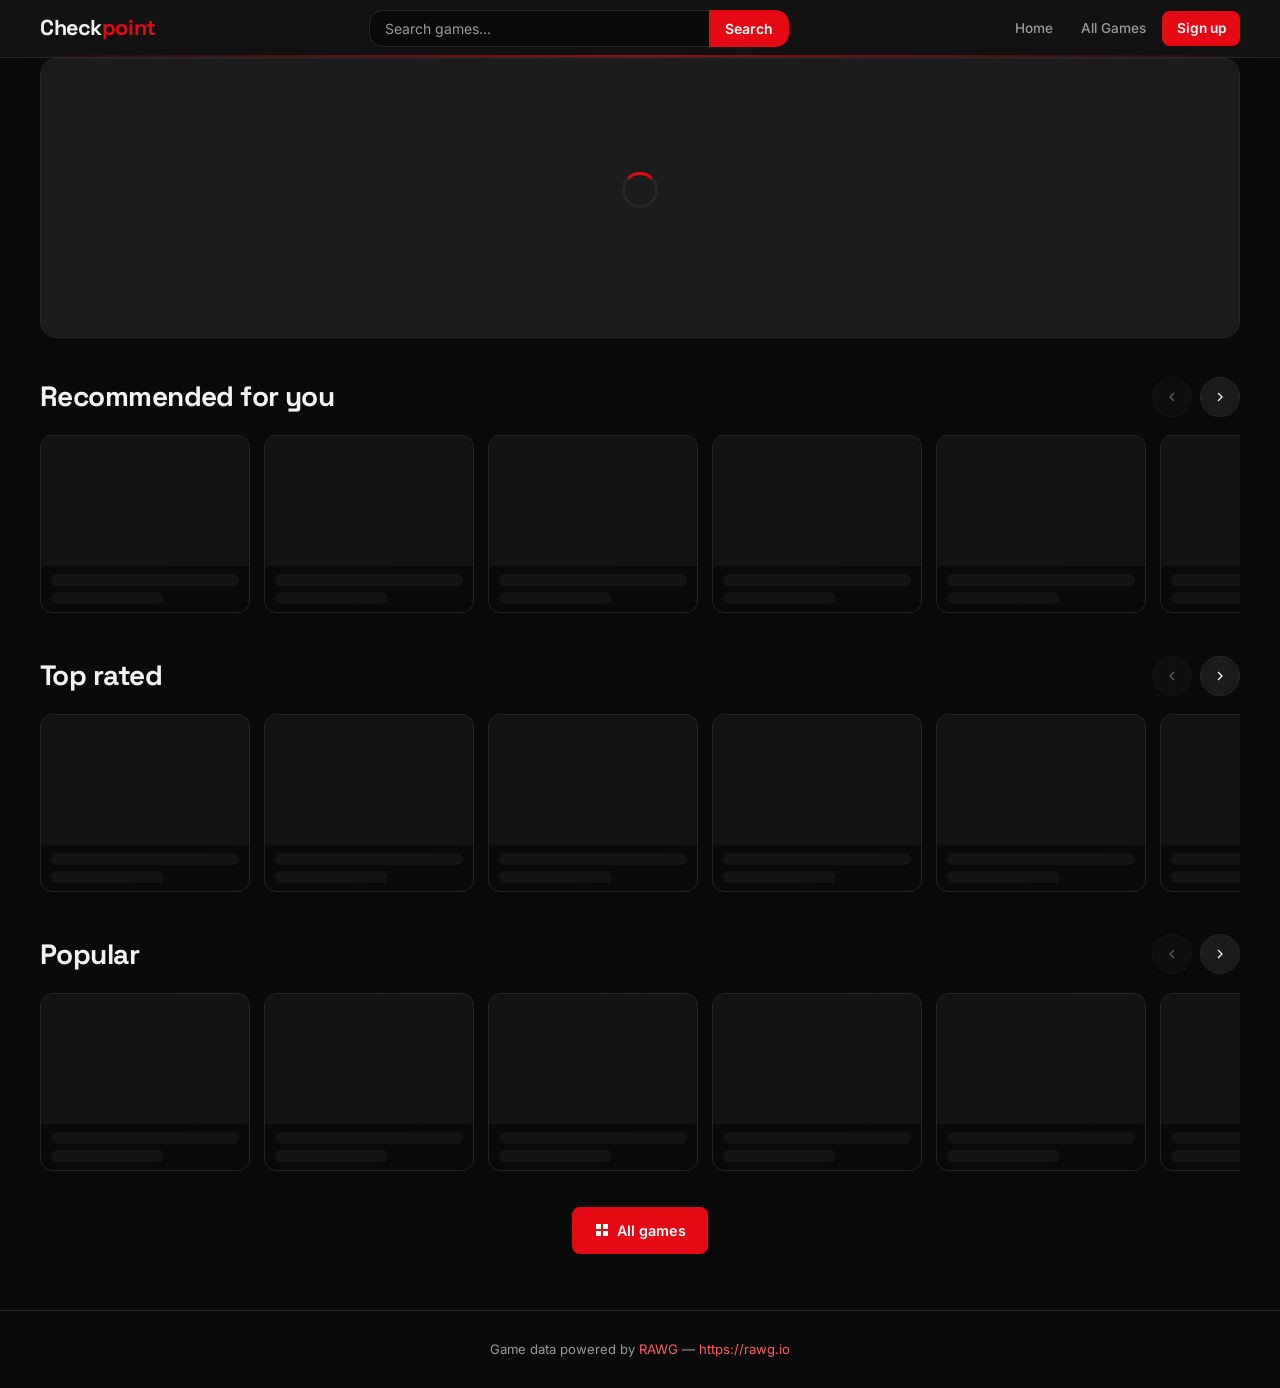
==== commit cd8850ea: "Remove Played, Favorites, Lists, and My Reviews from top navigation bar" ====
--- a/index.html
+++ b/index.html
@@ -28,17 +28,14 @@
       <nav id="main-nav" class="main-nav" aria-label="Main navigation">
         <a href="index.html" class="main-nav__link">Home</a>
         <a href="games.html" class="main-nav__link">All Games</a>
-        <a href="played.html" class="main-nav__link">Played</a>
-        <a href="favorites.html" class="main-nav__link">Favorites</a>
-        <a href="lists.html" class="main-nav__link">Lists</a>
-        <a href="my-reviews.html" class="main-nav__link">My Reviews</a>
+
         <div id="auth-user-badge" class="auth-user-badge" style="display:none;">
           <button type="button" class="auth-user-badge__trigger" aria-haspopup="true" aria-expanded="false">
             <span class="auth-user-badge__avatar">👤</span>
             <span class="auth-user-badge__name profile-name-display"></span>
           </button>
           <div class="profile-dropdown">
-            <a href="my-reviews.html" class="profile-dropdown__item">My Profile</a>
+            <a href="profile.html" class="profile-dropdown__item">My Profile</a>
             <a href="settings.html" class="profile-dropdown__item">Settings</a>
             <button type="button" class="profile-dropdown__item profile-dropdown__item--signout" data-auth-signout>Sign Out</button>
           </div>
@@ -142,8 +139,9 @@
     </div>
   </footer>
 
-  <script type="module" src="js/auth-guard.js?v=3.1"></script>
-  <script type="module" src="js/app.js"></script>
+  <script src="js/profile-menu.js?v=1" defer></script>
+  <script type="module" src="js/auth-guard.js?v=4.1"></script>
+  <script type="module" src="js/app.js?v=4.0"></script>
   <script>
     setTimeout(function () {
       if (!window.__checkpointBooted) {
--- a/css/styles.css
+++ b/css/styles.css
@@ -1002,8 +1002,36 @@
 }
 
 .review-card__author {
+  display: inline-flex;
+  align-items: center;
+  gap: 0.5rem;
   font-weight: 600;
   font-size: 0.9rem;
+  text-decoration: none;
+  color: inherit;
+  cursor: pointer;
+  transition: opacity var(--transition);
+}
+
+.review-card__author:hover {
+  opacity: 0.8;
+}
+
+.review-card__author:hover .review-card__avatar {
+  opacity: 0.75;
+}
+
+.review-card__author:visited {
+  color: inherit;
+}
+
+.review-card__avatar {
+  width: 28px;
+  height: 28px;
+  border-radius: 50%;
+  object-fit: cover;
+  flex-shrink: 0;
+  background: var(--bg-surface);
 }
 
 .review-card__date {
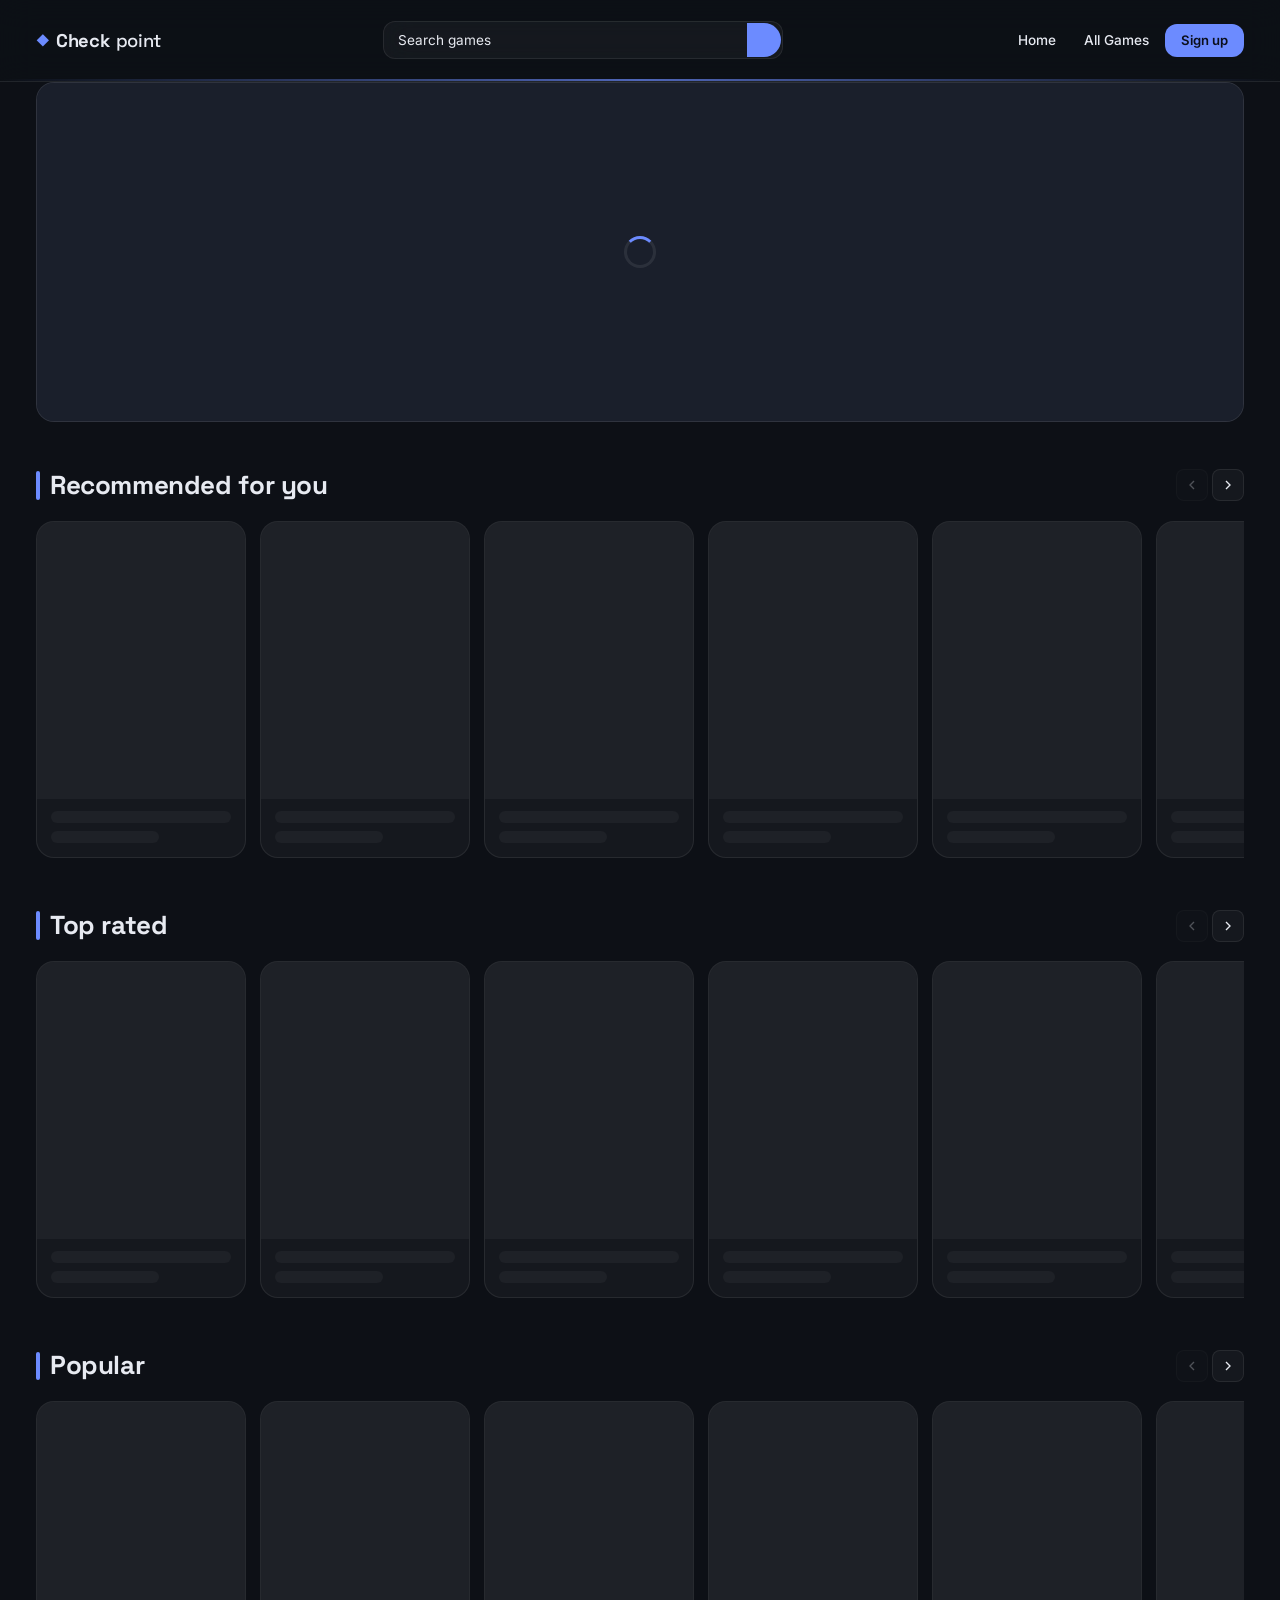
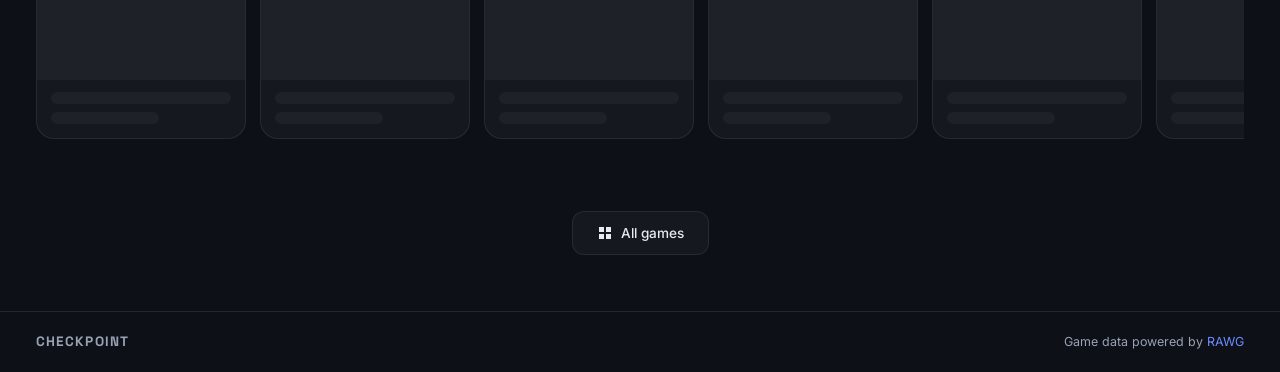
==== commit 5de01c5d: "Add Console Slate theme: premium dark UI with frosted-glass cards, blue accent, and responsive layou" ====
--- a/index.html
+++ b/index.html
@@ -8,8 +8,9 @@
   <link rel="preconnect" href="https://fonts.gstatic.com" crossorigin>
   <link href="https://fonts.googleapis.com/css2?family=Inter:wght@400;500;600;700;800&family=Space+Grotesk:wght@500;700&display=swap" rel="stylesheet">
   <link rel="stylesheet" href="css/styles.css">
+  <link rel="stylesheet" href="css/theme.css">
   <link rel="icon" type="image/svg+xml" href="favicon.svg?v=2">
-  <meta name="theme-color" content="#141417">
+  <meta name="theme-color" content="#0d1016">
 </head>
 <body>
   <header>
@@ -17,8 +18,9 @@
       <a href="index.html" class="site-logo">Check<span>point</span></a>
       <div class="search-bar" role="search">
         <label for="search-input" class="sr-only" style="position:absolute;width:1px;height:1px;overflow:hidden;clip:rect(0,0,0,0);">Search games</label>
-        <input type="search" id="search-input" placeholder="Search games..." autocomplete="off">
-        <button type="button" id="search-btn" aria-label="Search"><span class="search-btn__text">Search</span><svg class="search-btn__icon" xmlns="http://www.w3.org/2000/svg" width="20" height="20" viewBox="0 0 24 24" fill="none" stroke="currentColor" stroke-width="2.5" stroke-linecap="round" stroke-linejoin="round" aria-hidden="true"><circle cx="11" cy="11" r="8"/><line x1="21" y1="21" x2="16.65" y2="16.65"/></svg></button>
+        <input type="search" id="search-input" placeholder="Search games" autocomplete="off">
+        <button type="button" id="search-clear" class="search-clear" aria-label="Clear search" style="display:none;">&times;</button>
+        <button type="button" id="search-btn" class="search-btn" aria-label="Search"><svg class="search-btn__icon" xmlns="http://www.w3.org/2000/svg" width="18" height="18" viewBox="0 0 24 24" fill="none" stroke="currentColor" stroke-width="2.5" stroke-linecap="round" stroke-linejoin="round" aria-hidden="true"><circle cx="11" cy="11" r="8"/><line x1="21" y1="21" x2="16.65" y2="16.65"/></svg></button>
       </div>
       <button type="button" id="nav-toggle" class="nav-toggle" aria-label="Menu" aria-expanded="false" aria-controls="main-nav">
         <span class="nav-toggle__bar"></span>
@@ -135,7 +137,8 @@
 
   <footer>
     <div class="container">
-      <p>Game data powered by <a href="https://rawg.io" target="_blank" rel="noopener noreferrer">RAWG</a> &mdash; <a href="https://rawg.io" target="_blank" rel="noopener noreferrer">https://rawg.io</a></p>
+      <a href="index.html" class="footer-logo">CHECKPOINT</a>
+      <p>Game data powered by <a href="https://rawg.io" target="_blank" rel="noopener noreferrer">RAWG</a></p>
     </div>
   </footer>
 
--- a/css/theme.css
+++ b/css/theme.css
@@ -0,0 +1,2893 @@
+/* ============================================================
+   Console Slate — Premium dark theme for Checkpoint
+   A calm, console-dashboard feel: dark slate base, frosted-glass
+   cards, generous breathing room, single confident blue accent.
+   ============================================================ */
+
+/* ======================== DESIGN TOKENS ======================== */
+
+:root {
+  /* Color palette */
+  --bg: #0d1016;
+  --bg-card: #141820;
+  --bg-surface: #1a1f2b;
+  --bg-inset: #111620;
+  --text: #e7eaf1;
+  --text-muted: #98a2b4;
+  --accent: #6c8bff;
+  --accent-hover: #8ba3ff;
+  --accent-soft: #aab9ff;
+  --accent-contrast: #0b0f1c;
+  --star-fill: #ffb703;
+  --border: rgba(255,255,255,.09);
+  --line: rgba(255,255,255,.09);
+  --card-bg: rgba(255,255,255,.035);
+  --card-line: rgba(255,255,255,.08);
+  --input-bg: rgba(255,255,255,.04);
+
+  /* Score chip tokens */
+  --score-bg: rgba(108,139,255,.14);
+  --score-text: #aab9ff;
+  --score-border: rgba(108,139,255,.35);
+
+  /* Shape & depth */
+  --radius: 18px;
+  --radius-sm: 12px;
+  --radius-xs: 8px;
+  --max-width: 1280px;
+  --focus-ring: 0 0 0 3px rgba(108,139,255,.45);
+  --transition: 0.18s ease;
+
+  /* Spacing */
+  --gutter: clamp(16px, 4vw, 36px);
+  --row-gap: clamp(28px, 4vw, 44px);
+}
+
+/* ======================== RESET & BASE ======================== */
+
+*, *::before, *::after {
+  box-sizing: border-box;
+}
+
+body {
+  background: var(--bg);
+  color: var(--text);
+  font-family: "Inter", -apple-system, BlinkMacSystemFont, "Segoe UI", sans-serif;
+  font-size: 14px;
+  line-height: 1.5;
+  -webkit-font-smoothing: antialiased;
+  -moz-osx-font-smoothing: grayscale;
+  margin: 0;
+}
+
+a {
+  color: inherit;
+  text-decoration: none;
+}
+
+img {
+  display: block;
+  max-width: 100%;
+}
+
+button {
+  font-family: inherit;
+  cursor: pointer;
+}
+
+/* ======================== TYPOGRAPHY ======================== */
+
+h1, h2, h3, h4, h5, h6 {
+  font-family: "Space Grotesk", "Inter", sans-serif;
+  letter-spacing: -0.015em;
+  color: var(--text);
+}
+
+/* ======================== CONTAINER ======================== */
+
+.container {
+  width: 100%;
+  max-width: var(--max-width);
+  margin: 0 auto;
+  padding: 0 var(--gutter);
+}
+
+/* ======================== HEADER / NAV ======================== */
+
+header {
+  position: sticky;
+  top: 0;
+  z-index: 100;
+  background: rgba(13, 16, 22, .75);
+  backdrop-filter: blur(16px);
+  -webkit-backdrop-filter: blur(16px);
+  border-bottom: 1px solid var(--border);
+}
+
+header .container {
+  display: flex;
+  align-items: center;
+  gap: 16px;
+  height: 60px;
+}
+
+/* Wordmark */
+.site-logo {
+  font-family: "Space Grotesk", "Inter", sans-serif;
+  font-weight: 700;
+  font-size: 1.15rem;
+  letter-spacing: -0.02em;
+  color: var(--text);
+  text-decoration: none;
+  flex-shrink: 0;
+  display: flex;
+  align-items: center;
+  gap: 0.35em;
+  white-space: nowrap;
+}
+
+.site-logo::before {
+  content: "◆";
+  color: var(--accent);
+  font-size: 0.7em;
+}
+
+.site-logo span {
+  color: var(--muted);
+  font-weight: 500;
+}
+
+/* Search bar */
+.search-bar {
+  flex: 1;
+  max-width: 400px;
+  position: relative;
+}
+
+.search-bar input {
+  width: 100%;
+  height: 38px;
+  padding: 0 38px 0 14px;
+  background: var(--input-bg);
+  backdrop-filter: blur(14px);
+  -webkit-backdrop-filter: blur(14px);
+  border: 1px solid var(--card-line);
+  border-radius: var(--radius-sm);
+  color: var(--text);
+  font-size: 0.85rem;
+  font-family: inherit;
+  outline: none;
+  transition: border-color var(--transition), box-shadow var(--transition);
+}
+
+.search-bar input:focus {
+  border-color: var(--accent);
+  box-shadow: var(--focus-ring);
+}
+
+.search-bar input::placeholder {
+  color: var(--muted);
+}
+
+.search-btn {
+  position: absolute;
+  right: 2px;
+  top: 2px;
+  bottom: 2px;
+  width: 34px;
+  display: flex;
+  align-items: center;
+  justify-content: center;
+  background: transparent;
+  border: none;
+  color: var(--muted);
+  border-radius: 0 var(--radius-sm) var(--radius-sm) 0;
+  transition: color var(--transition);
+}
+
+.search-btn:hover {
+  color: var(--accent);
+}
+
+.search-btn__text {
+  display: none;
+}
+
+.search-btn__icon {
+  width: 18px;
+  height: 18px;
+}
+
+/* Navigation */
+.main-nav {
+  display: flex;
+  align-items: center;
+  gap: 4px;
+}
+
+.main-nav__link {
+  padding: 6px 12px;
+  font-size: 0.85rem;
+  font-weight: 500;
+  color: var(--muted);
+  border-radius: var(--radius-xs);
+  transition: color var(--transition), background var(--transition);
+  white-space: nowrap;
+}
+
+.main-nav__link:hover {
+  color: var(--text);
+  background: rgba(255,255,255,.05);
+}
+
+.main-nav__link[aria-current="page"] {
+  color: var(--text);
+}
+
+.main-nav__auth {
+  display: inline-flex;
+  align-items: center;
+  padding: 7px 16px;
+  background: var(--accent);
+  color: var(--accent-contrast);
+  font-size: 0.82rem;
+  font-weight: 600;
+  border-radius: var(--radius-sm);
+  border: none;
+  white-space: nowrap;
+  transition: background var(--transition), transform var(--transition);
+}
+
+.main-nav__auth:hover {
+  background: var(--accent-hover);
+  transform: translateY(-1px);
+}
+
+/* Hamburger */
+.nav-toggle {
+  display: none;
+  flex-direction: column;
+  justify-content: center;
+  gap: 5px;
+  width: 40px;
+  height: 40px;
+  padding: 8px;
+  background: transparent;
+  border: none;
+  cursor: pointer;
+  border-radius: var(--radius-xs);
+  transition: background var(--transition);
+}
+
+.nav-toggle:hover {
+  background: rgba(255,255,255,.05);
+}
+
+.nav-toggle__bar {
+  display: block;
+  width: 100%;
+  height: 2px;
+  background: var(--text);
+  border-radius: 2px;
+  transition: transform var(--transition), opacity var(--transition);
+}
+
+.nav-toggle[aria-expanded="true"] .nav-toggle__bar:nth-child(1) {
+  transform: translateY(7px) rotate(45deg);
+}
+.nav-toggle[aria-expanded="true"] .nav-toggle__bar:nth-child(2) {
+  opacity: 0;
+}
+.nav-toggle[aria-expanded="true"] .nav-toggle__bar:nth-child(3) {
+  transform: translateY(-7px) rotate(-45deg);
+}
+
+/* User badge (avatar circle) */
+.auth-user-badge {
+  position: relative;
+}
+
+.auth-user-badge__trigger {
+  display: flex;
+  align-items: center;
+  gap: 6px;
+  padding: 4px 10px 4px 4px;
+  background: transparent;
+  border: none;
+  color: var(--text);
+  cursor: pointer;
+  border-radius: var(--radius-sm);
+  transition: background var(--transition);
+}
+
+.auth-user-badge__trigger:hover {
+  background: rgba(255,255,255,.05);
+}
+
+.auth-user-badge__avatar {
+  width: 30px;
+  height: 30px;
+  border-radius: 50%;
+  background: var(--accent);
+  color: var(--accent-contrast);
+  display: flex;
+  align-items: center;
+  justify-content: center;
+  font-size: 0.75rem;
+  font-weight: 700;
+}
+
+.auth-user-badge__name {
+  font-size: 0.82rem;
+  font-weight: 500;
+  max-width: 100px;
+  overflow: hidden;
+  text-overflow: ellipsis;
+  white-space: nowrap;
+}
+
+/* Profile dropdown */
+.profile-dropdown {
+  position: absolute;
+  top: calc(100% + 6px);
+  right: 0;
+  min-width: 180px;
+  background: var(--bg-surface);
+  backdrop-filter: blur(16px);
+  -webkit-backdrop-filter: blur(16px);
+  border: 1px solid var(--card-line);
+  border-radius: var(--radius-sm);
+  box-shadow: 0 16px 48px -12px rgba(0,0,0,.6);
+  padding: 4px;
+  opacity: 0;
+  visibility: hidden;
+  transform: translateY(-4px);
+  transition: opacity var(--transition), transform var(--transition), visibility var(--transition);
+  z-index: 200;
+}
+
+.profile-dropdown.is-open {
+  opacity: 1;
+  visibility: visible;
+  transform: translateY(0);
+}
+
+.profile-dropdown__item {
+  display: block;
+  width: 100%;
+  padding: 8px 12px;
+  font-size: 0.82rem;
+  color: var(--text-muted);
+  background: transparent;
+  border: none;
+  border-radius: var(--radius-xs);
+  text-align: left;
+  text-decoration: none;
+  transition: color var(--transition), background var(--transition);
+}
+
+.profile-dropdown__item:hover {
+  color: var(--text);
+  background: rgba(255,255,255,.06);
+}
+
+.profile-dropdown__item--signout {
+  color: var(--muted);
+}
+
+.profile-dropdown__item--signout:hover {
+  color: #ff6b6b;
+}
+
+/* ======================== FEATURED HERO ======================== */
+
+.featured-hero {
+  position: relative;
+  width: 100%;
+  min-height: clamp(240px, 34vw, 340px);
+  border-radius: var(--radius);
+  overflow: hidden;
+  margin-bottom: var(--row-gap);
+}
+
+.featured-hero--hidden {
+  display: none;
+}
+
+.featured-hero__img {
+  position: absolute;
+  inset: 0;
+  background-size: cover;
+  background-position: center;
+  transition: opacity 0.4s ease;
+}
+
+.featured-hero__overlay {
+  position: absolute;
+  inset: 0;
+  background:
+    linear-gradient(90deg, var(--bg) 8%, transparent 70%),
+    linear-gradient(to top, var(--bg) 0%, transparent 50%);
+  pointer-events: none;
+}
+
+.featured-hero__content {
+  position: relative;
+  z-index: 2;
+  padding: clamp(24px, 4vw, 48px);
+  display: flex;
+  flex-direction: column;
+  justify-content: flex-end;
+  min-height: clamp(240px, 34vw, 340px);
+}
+
+.featured-hero__label {
+  display: inline-block;
+  font-size: 0.65rem;
+  font-weight: 700;
+  text-transform: uppercase;
+  letter-spacing: 0.12em;
+  color: var(--accent);
+  margin-bottom: 0.6rem;
+}
+
+.featured-hero__title {
+  font-family: "Space Grotesk", "Inter", sans-serif;
+  font-size: clamp(34px, 5.4vw, 58px);
+  font-weight: 700;
+  letter-spacing: -0.015em;
+  line-height: 1.1;
+  margin: 0 0 0.8rem;
+  max-width: 500px;
+}
+
+.featured-hero__meta {
+  display: flex;
+  align-items: center;
+  gap: 12px;
+  flex-wrap: wrap;
+  margin-bottom: 0.6rem;
+}
+
+.featured-hero__rating {
+  display: inline-flex;
+  align-items: center;
+  gap: 4px;
+  padding: 4px 10px;
+  background: var(--score-bg);
+  color: var(--score-text);
+  border: 1px solid var(--score-border);
+  border-radius: var(--radius-xs);
+  font-size: 0.8rem;
+  font-weight: 600;
+}
+
+.featured-hero__year-genre {
+  font-size: 0.82rem;
+  color: var(--muted);
+}
+
+.featured-hero__desc {
+  font-size: 0.9rem;
+  color: var(--muted);
+  line-height: 1.6;
+  max-width: 440px;
+  margin: 0 0 1.2rem;
+}
+
+.featured-hero__btn {
+  display: inline-flex;
+  align-items: center;
+  gap: 8px;
+  padding: 10px 22px;
+  background: var(--accent);
+  color: var(--accent-contrast);
+  font-size: 0.85rem;
+  font-weight: 600;
+  border-radius: var(--radius-sm);
+  border: none;
+  text-decoration: none;
+  width: fit-content;
+  transition: background var(--transition), transform var(--transition);
+}
+
+.featured-hero__btn:hover {
+  background: var(--accent-hover);
+  transform: translateY(-1px);
+}
+
+.featured-hero__btn svg {
+  width: 16px;
+  height: 16px;
+}
+
+/* Hero dots */
+.featured-hero__dots {
+  position: absolute;
+  bottom: 16px;
+  right: 24px;
+  display: flex;
+  gap: 6px;
+  z-index: 3;
+}
+
+.featured-hero__dot {
+  width: 8px;
+  height: 8px;
+  border-radius: 50%;
+  background: rgba(255,255,255,.25);
+  border: none;
+  padding: 0;
+  cursor: pointer;
+  transition: background var(--transition), transform var(--transition);
+}
+
+.featured-hero__dot--active {
+  background: var(--accent);
+  transform: scale(1.2);
+}
+
+/* Hero skeleton */
+.featured-hero__skeleton {
+  padding: clamp(24px, 4vw, 48px);
+  display: flex;
+  flex-direction: column;
+  gap: 12px;
+  min-height: clamp(240px, 34vw, 340px);
+  justify-content: flex-end;
+}
+
+.featured-hero__skeleton-block {
+  border-radius: var(--radius-xs);
+  background: rgba(255,255,255,.04);
+  animation: shimmer 1.8s ease-in-out infinite;
+}
+
+.featured-hero__skeleton-block--label {
+  width: 80px;
+  height: 10px;
+}
+
+.featured-hero__skeleton-block--title {
+  width: 280px;
+  height: 40px;
+  max-width: 60%;
+}
+
+.featured-hero__skeleton-block--meta {
+  width: 180px;
+  height: 16px;
+}
+
+.featured-hero__skeleton-block--desc {
+  width: 320px;
+  height: 14px;
+  max-width: 50%;
+}
+
+.featured-hero__skeleton-block--btn {
+  width: 140px;
+  height: 40px;
+  margin-top: 8px;
+}
+
+/* ======================== CONTENT ROWS (SHELVES) ======================== */
+
+.curated-section {
+  margin-bottom: var(--row-gap);
+}
+
+.curated-section__header {
+  display: flex;
+  align-items: center;
+  gap: 12px;
+  margin-bottom: 16px;
+  position: relative;
+}
+
+.curated-section__title {
+  font-family: "Space Grotesk", "Inter", sans-serif;
+  font-size: clamp(19px, 2.4vw, 26px);
+  font-weight: 700;
+  letter-spacing: -0.015em;
+  display: flex;
+  align-items: center;
+  gap: 10px;
+  margin: 0;
+}
+
+.curated-section__title::before {
+  content: "";
+  display: inline-block;
+  width: 4px;
+  height: 1.1em;
+  background: var(--accent);
+  border-radius: 2px;
+  flex-shrink: 0;
+}
+
+.curated-section__arrows {
+  display: flex;
+  gap: 4px;
+  margin-left: auto;
+}
+
+.curated-section__arrow {
+  width: 32px;
+  height: 32px;
+  display: flex;
+  align-items: center;
+  justify-content: center;
+  background: var(--card-bg);
+  border: 1px solid var(--card-line);
+  border-radius: var(--radius-xs);
+  color: var(--muted);
+  transition: color var(--transition), background var(--transition), border-color var(--transition);
+}
+
+.curated-section__arrow:hover:not(:disabled) {
+  color: var(--text);
+  background: rgba(255,255,255,.08);
+  border-color: rgba(255,255,255,.15);
+}
+
+.curated-section__arrow:disabled {
+  opacity: 0.3;
+  cursor: default;
+}
+
+.curated-section__arrow svg {
+  width: 16px;
+  height: 16px;
+}
+
+/* Curated grid (horizontal scroll) */
+.curated-grid {
+  display: flex;
+  gap: 14px;
+  overflow-x: auto;
+  scroll-snap-type: x mandatory;
+  scrollbar-width: none;
+  -ms-overflow-style: none;
+  padding-bottom: 4px;
+}
+
+.curated-grid::-webkit-scrollbar {
+  display: none;
+}
+
+/* ======================== CURATED CARD (shelf) ======================== */
+
+.curated-card {
+  flex: 0 0 clamp(150px, 20vw, 210px);
+  scroll-snap-align: start;
+  text-decoration: none;
+  color: inherit;
+  display: block;
+}
+
+.curated-card__cover {
+  position: relative;
+  border-radius: var(--radius);
+  overflow: hidden;
+  aspect-ratio: 3 / 4;
+  border: 1px solid var(--card-line);
+  background: var(--card-bg);
+  backdrop-filter: blur(14px);
+  -webkit-backdrop-filter: blur(14px);
+}
+
+.curated-card__cover img {
+  width: 100%;
+  height: 100%;
+  object-fit: cover;
+  transition: transform 0.35s ease, opacity 0.3s ease;
+}
+
+.curated-card__cover img.img-loaded {
+  opacity: 1;
+}
+
+.curated-card__rating {
+  position: absolute;
+  top: 10px;
+  left: 10px;
+  display: inline-flex;
+  align-items: center;
+  gap: 4px;
+  padding: 4px 9px;
+  background: rgba(13, 16, 22, .7);
+  backdrop-filter: blur(10px);
+  -webkit-backdrop-filter: blur(10px);
+  color: var(--score-text);
+  font-size: 0.72rem;
+  font-weight: 600;
+  border-radius: var(--radius-xs);
+  border: 1px solid var(--score-border);
+  z-index: 2;
+}
+
+.curated-card__caption {
+  position: absolute;
+  bottom: 0;
+  left: 0;
+  right: 0;
+  padding: 32px 12px 12px;
+  background: linear-gradient(to top, rgba(13, 16, 22, .92), transparent);
+  z-index: 2;
+}
+
+.curated-card__title {
+  display: block;
+  font-family: "Space Grotesk", "Inter", sans-serif;
+  font-size: 0.85rem;
+  font-weight: 600;
+  line-height: 1.3;
+  margin-bottom: 2px;
+  overflow: hidden;
+  text-overflow: ellipsis;
+  white-space: nowrap;
+}
+
+.curated-card__meta {
+  display: block;
+  font-size: 0.72rem;
+  color: var(--muted);
+}
+
+.curated-card:hover .curated-card__cover {
+  border-color: var(--accent);
+  transform: translateY(-4px);
+  box-shadow: 0 18px 50px -16px rgba(0,0,0,.7), 0 0 0 1px rgba(108,139,255,.4);
+}
+
+.curated-card:hover .curated-card__cover img {
+  transform: scale(1.03);
+}
+
+.curated-card:focus-visible {
+  outline: none;
+}
+
+.curated-card:focus-visible .curated-card__cover {
+  border-color: var(--accent);
+  box-shadow: 0 0 0 2px var(--accent);
+}
+
+/* ======================== GAME CARD (grid) ======================== */
+
+.game-card {
+  position: relative;
+  border-radius: var(--radius);
+  overflow: visible;
+  background: var(--card-bg);
+  border: 1px solid var(--card-line);
+  backdrop-filter: blur(14px);
+  -webkit-backdrop-filter: blur(14px);
+  transition: transform var(--transition), box-shadow var(--transition), border-color var(--transition);
+}
+
+.game-card a {
+  display: block;
+  text-decoration: none;
+  color: inherit;
+}
+
+.game-card__image {
+  width: 100%;
+  aspect-ratio: 3 / 4;
+  object-fit: cover;
+  display: block;
+  border-radius: var(--radius) var(--radius) 0 0;
+  transition: transform 0.35s ease, opacity 0.3s ease;
+}
+
+.game-card__image.img-loaded {
+  opacity: 1;
+}
+
+.game-card__body {
+  padding: 12px 14px 14px;
+}
+
+.game-card__title {
+  font-family: "Space Grotesk", "Inter", sans-serif;
+  font-size: 0.9rem;
+  font-weight: 600;
+  line-height: 1.3;
+  margin-bottom: 4px;
+  overflow: hidden;
+  text-overflow: ellipsis;
+  display: -webkit-box;
+  -webkit-line-clamp: 2;
+  -webkit-box-orient: vertical;
+}
+
+.game-card__genres {
+  font-size: 0.75rem;
+  color: var(--muted);
+  margin-bottom: 8px;
+  overflow: hidden;
+  text-overflow: ellipsis;
+  white-space: nowrap;
+}
+
+.game-card__scores {
+  display: flex;
+  align-items: center;
+  gap: 8px;
+  font-size: 0.72rem;
+}
+
+.game-card__rawg-score {
+  color: var(--muted);
+}
+
+.game-card__user-score {
+  color: var(--star-fill);
+}
+
+/* Hover state */
+.game-card:hover {
+  transform: translateY(-4px);
+  box-shadow: 0 18px 50px -16px rgba(0,0,0,.7);
+  border-color: var(--accent);
+}
+
+.game-card:hover .game-card__image {
+  transform: scale(1.03);
+}
+
+.game-card:focus-within {
+  border-color: var(--accent);
+  box-shadow: 0 0 0 1px rgba(108,139,255,.4);
+}
+
+/* Score chip (top-left overlay on cards) */
+.game-card .score-chip {
+  position: absolute;
+  top: 10px;
+  left: 10px;
+  padding: 4px 9px;
+  background: rgba(13, 16, 22, .7);
+  backdrop-filter: blur(10px);
+  -webkit-backdrop-filter: blur(10px);
+  color: var(--score-text);
+  font-size: 0.72rem;
+  font-weight: 600;
+  border-radius: var(--radius-xs);
+  border: 1px solid var(--score-border);
+  z-index: 2;
+}
+
+/* Platform chips (bottom-left overlay on cards) */
+.game-card .platform-chips {
+  position: absolute;
+  bottom: auto;
+  top: auto;
+  left: 10px;
+  bottom: calc(38% + 10px);
+  display: flex;
+  gap: 4px;
+  flex-wrap: wrap;
+  z-index: 2;
+}
+
+.platform-chip {
+  padding: 3px 8px;
+  background: rgba(13, 16, 22, .75);
+  backdrop-filter: blur(8px);
+  -webkit-backdrop-filter: blur(8px);
+  color: var(--text-muted);
+  font-size: 0.65rem;
+  font-weight: 500;
+  border-radius: 6px;
+  border: 1px solid rgba(255,255,255,.08);
+  white-space: nowrap;
+}
+
+/* ======================== SKELETON LOADING ======================== */
+
+@keyframes shimmer {
+  0% { opacity: 0.4; }
+  50% { opacity: 0.7; }
+  100% { opacity: 0.4; }
+}
+
+.skeleton-card,
+.skeleton-shelf-card {
+  border-radius: var(--radius);
+  overflow: hidden;
+  background: var(--card-bg);
+  border: 1px solid var(--card-line);
+}
+
+.skeleton-card__image,
+.skeleton-shelf-card__image {
+  aspect-ratio: 3 / 4;
+  background: rgba(255,255,255,.04);
+  animation: shimmer 1.8s ease-in-out infinite;
+}
+
+.skeleton-shelf-card {
+  flex: 0 0 clamp(150px, 20vw, 210px);
+}
+
+.skeleton-shelf-card__image {
+  width: 100%;
+}
+
+.skeleton-card__body,
+.skeleton-shelf-card__body {
+  padding: 12px 14px 14px;
+  display: flex;
+  flex-direction: column;
+  gap: 8px;
+}
+
+.skeleton-card__line,
+.skeleton-shelf-card__line {
+  height: 12px;
+  border-radius: 6px;
+  background: rgba(255,255,255,.04);
+  animation: shimmer 1.8s ease-in-out infinite;
+}
+
+.skeleton-card__line--short,
+.skeleton-shelf-card__line--short {
+  width: 60%;
+}
+
+.skeleton-card__line--xs {
+  width: 40%;
+}
+
+/* ======================== GAME GRID ======================== */
+
+.game-grid {
+  display: grid;
+  grid-template-columns: repeat(auto-fill, minmax(clamp(150px, 20vw, 200px), 1fr));
+  gap: 16px;
+}
+
+/* ======================== FILTERS ======================== */
+
+.filters {
+  display: flex;
+  gap: 10px;
+  flex-wrap: wrap;
+  margin-bottom: 24px;
+  align-items: center;
+}
+
+.filters select {
+  padding: 8px 32px 8px 14px;
+  background: var(--input-bg);
+  backdrop-filter: blur(14px);
+  -webkit-backdrop-filter: blur(14px);
+  border: 1px solid var(--card-line);
+  border-radius: var(--radius-sm);
+  color: var(--text);
+  font-size: 0.82rem;
+  font-family: inherit;
+  cursor: pointer;
+  outline: none;
+  appearance: none;
+  background-image: url("data:image/svg+xml,%3Csvg xmlns='http://www.w3.org/2000/svg' width='12' height='12' viewBox='0 0 24 24' fill='none' stroke='%2398a2b4' stroke-width='2.5' stroke-linecap='round' stroke-linejoin='round'%3E%3Cpath d='M6 9l6 6 6-6'/%3E%3C/svg%3E");
+  background-repeat: no-repeat;
+  background-position: right 10px center;
+  transition: border-color var(--transition), box-shadow var(--transition);
+}
+
+.filters select:focus {
+  border-color: var(--accent);
+  box-shadow: var(--focus-ring);
+}
+
+.filters select option {
+  background: var(--bg-surface);
+  color: var(--text);
+}
+
+.filters__reset {
+  display: inline-flex;
+  align-items: center;
+  gap: 6px;
+  padding: 8px 14px;
+  background: transparent;
+  border: 1px solid var(--card-line);
+  border-radius: var(--radius-sm);
+  color: var(--muted);
+  font-size: 0.82rem;
+  font-weight: 500;
+  transition: color var(--transition), border-color var(--transition), background var(--transition);
+}
+
+.filters__reset:hover {
+  color: var(--text);
+  border-color: rgba(255,255,255,.2);
+  background: rgba(255,255,255,.04);
+}
+
+.filters__reset.is-active {
+  color: var(--accent);
+  border-color: var(--score-border);
+}
+
+/* ======================== BUTTONS ======================== */
+
+.btn-primary {
+  display: inline-flex;
+  align-items: center;
+  justify-content: center;
+  padding: 10px 22px;
+  background: var(--accent);
+  color: var(--accent-contrast);
+  font-size: 0.85rem;
+  font-weight: 600;
+  border-radius: var(--radius-sm);
+  border: none;
+  cursor: pointer;
+  transition: background var(--transition), transform var(--transition);
+}
+
+.btn-primary:hover {
+  background: var(--accent-hover);
+  transform: translateY(-1px);
+}
+
+.btn-ghost {
+  display: inline-flex;
+  align-items: center;
+  justify-content: center;
+  padding: 10px 22px;
+  background: transparent;
+  color: var(--text);
+  font-size: 0.85rem;
+  font-weight: 500;
+  border-radius: var(--radius-sm);
+  border: 1px solid var(--line);
+  cursor: pointer;
+  transition: border-color var(--transition), color var(--transition), background var(--transition);
+}
+
+.btn-ghost:hover {
+  border-color: var(--accent);
+  color: var(--accent);
+  background: rgba(108,139,255,.06);
+}
+
+/* ======================== FAVORITE STAR ======================== */
+
+.fav-star {
+  position: absolute;
+  top: 10px;
+  right: 10px;
+  width: 34px;
+  height: 34px;
+  display: flex;
+  align-items: center;
+  justify-content: center;
+  background: rgba(13, 16, 22, .65);
+  backdrop-filter: blur(8px);
+  -webkit-backdrop-filter: blur(8px);
+  border: 1px solid rgba(255,255,255,.1);
+  border-radius: 50%;
+  color: var(--muted);
+  z-index: 3;
+  transition: color var(--transition), background var(--transition), border-color var(--transition), transform var(--transition);
+}
+
+.fav-star svg {
+  width: 16px;
+  height: 16px;
+}
+
+.fav-star[aria-pressed="true"] {
+  color: var(--star-fill);
+  border-color: rgba(255,183,3,.3);
+  background: rgba(255,183,3,.12);
+}
+
+.fav-star:hover {
+  color: var(--star-fill);
+  transform: scale(1.1);
+}
+
+/* ======================== PAGINATION ======================== */
+
+.pagination {
+  display: flex;
+  align-items: center;
+  justify-content: center;
+  gap: 8px;
+  padding: 24px 0;
+}
+
+.pagination button {
+  padding: 8px 18px;
+  background: var(--card-bg);
+  border: 1px solid var(--card-line);
+  border-radius: var(--radius-sm);
+  color: var(--text);
+  font-size: 0.82rem;
+  font-weight: 500;
+  transition: border-color var(--transition), background var(--transition), color var(--transition);
+}
+
+.pagination button:hover:not(:disabled) {
+  border-color: var(--accent);
+  background: rgba(108,139,255,.08);
+  color: var(--accent);
+}
+
+.pagination button:disabled {
+  opacity: 0.35;
+  cursor: default;
+}
+
+.pagination span {
+  font-size: 0.82rem;
+  color: var(--muted);
+}
+
+/* ======================== STATUS / ERROR / EMPTY ======================== */
+
+.status-message {
+  padding: 16px;
+  text-align: center;
+  color: var(--muted);
+  font-size: 0.88rem;
+}
+
+.status-message.error {
+  color: #ff6b6b;
+  background: rgba(255, 107, 107, .08);
+  border: 1px solid rgba(255, 107, 107, .2);
+  border-radius: var(--radius-sm);
+}
+
+.status-message--success {
+  color: #4ade80;
+  background: rgba(74, 222, 128, .08);
+  border: 1px solid rgba(74, 222, 128, .2);
+  border-radius: var(--radius-sm);
+}
+
+.status-message--error {
+  color: #ff6b6b;
+  background: rgba(255, 107, 107, .08);
+  border: 1px solid rgba(255, 107, 107, .2);
+  border-radius: var(--radius-sm);
+}
+
+.empty-state {
+  text-align: center;
+  padding: 3rem 1.5rem;
+}
+
+.empty-state__title {
+  font-family: "Space Grotesk", "Inter", sans-serif;
+  font-size: 1.1rem;
+  font-weight: 600;
+  color: var(--text);
+  margin-bottom: 0.5rem;
+}
+
+.empty-state p {
+  color: var(--muted);
+  font-size: 0.88rem;
+  margin-bottom: 1.5rem;
+}
+
+.empty-state__reset {
+  display: inline-flex;
+  align-items: center;
+  padding: 8px 18px;
+  background: var(--accent);
+  color: var(--accent-contrast);
+  font-size: 0.82rem;
+  font-weight: 600;
+  border-radius: var(--radius-sm);
+  border: none;
+  cursor: pointer;
+  transition: background var(--transition), transform var(--transition);
+}
+
+.empty-state__reset:hover {
+  background: var(--accent-hover);
+  transform: translateY(-1px);
+}
+
+/* ======================== SPINNER ======================== */
+
+.spinner {
+  width: 32px;
+  height: 32px;
+  border: 3px solid var(--card-line);
+  border-top-color: var(--accent);
+  border-radius: 50%;
+  animation: spin 0.7s linear infinite;
+  margin: 0 auto;
+}
+
+@keyframes spin {
+  to { transform: rotate(360deg); }
+}
+
+/* ======================== ALL GAMES CTA ======================== */
+
+.curated-cta {
+  text-align: center;
+  padding: 24px 0 8px;
+}
+
+.all-games-btn {
+  display: inline-flex;
+  align-items: center;
+  gap: 8px;
+  padding: 10px 24px;
+  background: var(--card-bg);
+  border: 1px solid var(--card-line);
+  border-radius: var(--radius-sm);
+  color: var(--text);
+  font-size: 0.85rem;
+  font-weight: 500;
+  text-decoration: none;
+  transition: border-color var(--transition), background var(--transition), transform var(--transition);
+}
+
+.all-games-btn:hover {
+  border-color: var(--accent);
+  background: rgba(108,139,255,.08);
+  transform: translateY(-1px);
+}
+
+/* ======================== GAME DETAIL ======================== */
+
+.game-hero {
+  width: 100%;
+  border-radius: var(--radius);
+  overflow: hidden;
+  margin-bottom: 24px;
+}
+
+.game-hero img {
+  width: 100%;
+  height: auto;
+  display: block;
+}
+
+.back-link {
+  display: inline-flex;
+  align-items: center;
+  gap: 6px;
+  font-size: 0.82rem;
+  color: var(--muted);
+  text-decoration: none;
+  margin-bottom: 16px;
+  transition: color var(--transition);
+}
+
+.back-link:hover {
+  color: var(--accent);
+}
+
+.game-detail__title {
+  font-family: "Space Grotesk", "Inter", sans-serif;
+  font-size: clamp(1.5rem, 4vw, 2.2rem);
+  font-weight: 700;
+  letter-spacing: -0.015em;
+  margin-bottom: 12px;
+}
+
+.game-detail__meta {
+  display: flex;
+  flex-wrap: wrap;
+  gap: 8px 20px;
+  font-size: 0.82rem;
+  color: var(--muted);
+  margin-bottom: 24px;
+}
+
+.game-detail__meta span {
+  display: inline-flex;
+  align-items: center;
+  gap: 4px;
+}
+
+/* Score boxes */
+.game-detail__scores {
+  display: flex;
+  gap: 14px;
+  flex-wrap: wrap;
+  margin-bottom: 24px;
+}
+
+.score-box {
+  background: var(--card-bg);
+  border: 1px solid var(--card-line);
+  border-radius: var(--radius-sm);
+  padding: 16px 20px;
+  min-width: 120px;
+  text-align: center;
+}
+
+.score-box__label {
+  font-size: 0.72rem;
+  font-weight: 600;
+  text-transform: uppercase;
+  letter-spacing: 0.06em;
+  color: var(--muted);
+  margin-bottom: 6px;
+}
+
+.score-box__value {
+  font-family: "Space Grotesk", "Inter", sans-serif;
+  font-size: 1.5rem;
+  font-weight: 700;
+}
+
+.score-box__value.rawg {
+  color: var(--accent);
+}
+
+.score-box__value.user {
+  color: var(--star-fill);
+}
+
+.score-box__count {
+  font-size: 0.7rem;
+  color: var(--muted);
+  margin-top: 4px;
+}
+
+/* Actions row */
+.game-detail__actions {
+  display: flex;
+  gap: 10px;
+  flex-wrap: wrap;
+  margin-bottom: 32px;
+}
+
+.played-btn {
+  display: inline-flex;
+  align-items: center;
+  gap: 6px;
+  padding: 9px 18px;
+  background: var(--card-bg);
+  border: 1px solid var(--card-line);
+  border-radius: var(--radius-sm);
+  color: var(--text);
+  font-size: 0.82rem;
+  font-weight: 500;
+  transition: border-color var(--transition), background var(--transition), color var(--transition);
+}
+
+.played-btn:hover {
+  border-color: var(--accent);
+  background: rgba(108,139,255,.08);
+  color: var(--accent);
+}
+
+.played-btn--active {
+  background: var(--accent);
+  color: var(--accent-contrast);
+  border-color: var(--accent);
+}
+
+.played-btn--active:hover {
+  background: var(--accent-hover);
+  color: var(--accent-contrast);
+}
+
+/* List dropdown */
+.list-dropdown {
+  position: relative;
+}
+
+.list-toggle {
+  cursor: pointer;
+}
+
+.list-menu {
+  position: absolute;
+  top: calc(100% + 6px);
+  left: 0;
+  min-width: 220px;
+  background: var(--bg-surface);
+  backdrop-filter: blur(16px);
+  -webkit-backdrop-filter: blur(16px);
+  border: 1px solid var(--card-line);
+  border-radius: var(--radius-sm);
+  box-shadow: 0 16px 48px -12px rgba(0,0,0,.6);
+  padding: 8px;
+  z-index: 50;
+}
+
+.list-menu__item {
+  display: flex;
+  align-items: center;
+  gap: 8px;
+  padding: 8px 10px;
+  font-size: 0.82rem;
+  color: var(--text);
+  border-radius: var(--radius-xs);
+  cursor: pointer;
+  transition: background var(--transition);
+}
+
+.list-menu__item:hover {
+  background: rgba(255,255,255,.05);
+}
+
+.list-menu__item input[type="checkbox"] {
+  accent-color: var(--accent);
+}
+
+.list-menu__create {
+  display: flex;
+  gap: 6px;
+  padding-top: 8px;
+  border-top: 1px solid var(--border);
+  margin-top: 4px;
+}
+
+.list-menu__create input {
+  flex: 1;
+  padding: 6px 10px;
+  background: var(--input-bg);
+  border: 1px solid var(--card-line);
+  border-radius: var(--radius-xs);
+  color: var(--text);
+  font-size: 0.8rem;
+  font-family: inherit;
+  outline: none;
+}
+
+.list-menu__create input:focus {
+  border-color: var(--accent);
+}
+
+.list-menu__create-btn {
+  padding: 6px 12px;
+  background: var(--accent);
+  color: var(--accent-contrast);
+  border: none;
+  border-radius: var(--radius-xs);
+  font-size: 0.82rem;
+  font-weight: 600;
+  cursor: pointer;
+}
+
+/* Game description */
+.game-description {
+  margin-bottom: 32px;
+}
+
+.game-description h2 {
+  font-size: 1.1rem;
+  margin-bottom: 12px;
+}
+
+.game-description p {
+  color: var(--text-muted);
+  font-size: 0.88rem;
+  line-height: 1.7;
+  white-space: pre-line;
+}
+
+/* Screenshots */
+.screenshots {
+  margin-bottom: 32px;
+}
+
+.screenshots h2 {
+  font-size: 1.1rem;
+  margin-bottom: 16px;
+}
+
+.screenshots__grid {
+  display: grid;
+  grid-template-columns: repeat(auto-fill, minmax(200px, 1fr));
+  gap: 10px;
+}
+
+.screenshots__grid img {
+  width: 100%;
+  aspect-ratio: 16 / 9;
+  object-fit: cover;
+  border-radius: var(--radius-sm);
+  cursor: pointer;
+  border: 1px solid var(--card-line);
+  transition: border-color var(--transition), transform var(--transition);
+}
+
+.screenshots__grid img:hover {
+  border-color: var(--accent);
+  transform: scale(1.02);
+}
+
+/* ======================== LIGHTBOX ======================== */
+
+.lightbox {
+  position: fixed;
+  inset: 0;
+  background: rgba(0, 0, 0, .92);
+  display: flex;
+  align-items: center;
+  justify-content: center;
+  z-index: 1000;
+  cursor: pointer;
+}
+
+.lightbox img {
+  max-width: 90vw;
+  max-height: 85vh;
+  object-fit: contain;
+  border-radius: var(--radius-sm);
+}
+
+.lightbox__close {
+  position: absolute;
+  top: 16px;
+  right: 16px;
+  width: 40px;
+  height: 40px;
+  display: flex;
+  align-items: center;
+  justify-content: center;
+  background: rgba(255,255,255,.1);
+  border: none;
+  border-radius: 50%;
+  color: #fff;
+  font-size: 1.5rem;
+  cursor: pointer;
+  transition: background var(--transition);
+}
+
+.lightbox__close:hover {
+  background: rgba(255,255,255,.2);
+}
+
+.lightbox__nav {
+  position: absolute;
+  top: 50%;
+  transform: translateY(-50%);
+  width: 44px;
+  height: 44px;
+  display: flex;
+  align-items: center;
+  justify-content: center;
+  background: rgba(255,255,255,.1);
+  border: none;
+  border-radius: 50%;
+  color: #fff;
+  font-size: 1.5rem;
+  cursor: pointer;
+  transition: background var(--transition);
+}
+
+.lightbox__nav:hover {
+  background: rgba(255,255,255,.2);
+}
+
+.lightbox__prev { left: 16px; }
+.lightbox__next { right: 16px; }
+
+/* ======================== REVIEWS ======================== */
+
+.review-form {
+  background: var(--card-bg);
+  border: 1px solid var(--card-line);
+  border-radius: var(--radius);
+  padding: 24px;
+  margin-bottom: 24px;
+}
+
+.review-form h3 {
+  font-size: 1rem;
+  margin-bottom: 16px;
+}
+
+.form-group {
+  margin-bottom: 14px;
+}
+
+.form-group label {
+  display: block;
+  font-size: 0.78rem;
+  font-weight: 600;
+  text-transform: uppercase;
+  letter-spacing: 0.05em;
+  color: var(--muted);
+  margin-bottom: 6px;
+}
+
+.form-group input,
+.form-group textarea {
+  width: 100%;
+  padding: 10px 14px;
+  background: var(--input-bg);
+  border: 1px solid var(--card-line);
+  border-radius: var(--radius-xs);
+  color: var(--text);
+  font-size: 0.88rem;
+  font-family: inherit;
+  outline: none;
+  transition: border-color var(--transition), box-shadow var(--transition);
+}
+
+.form-group input:focus,
+.form-group textarea:focus {
+  border-color: var(--accent);
+  box-shadow: var(--focus-ring);
+}
+
+.form-group textarea {
+  min-height: 100px;
+  resize: vertical;
+}
+
+.form-error {
+  color: #ff6b6b;
+  font-size: 0.75rem;
+  margin-top: 4px;
+  display: none;
+}
+
+.form-error.visible {
+  display: block;
+}
+
+.submit-btn {
+  padding: 10px 24px;
+  background: var(--accent);
+  color: var(--accent-contrast);
+  font-size: 0.85rem;
+  font-weight: 600;
+  border-radius: var(--radius-sm);
+  border: none;
+  cursor: pointer;
+  transition: background var(--transition), transform var(--transition);
+}
+
+.submit-btn:hover {
+  background: var(--accent-hover);
+  transform: translateY(-1px);
+}
+
+.submit-btn:disabled {
+  opacity: 0.5;
+  cursor: not-allowed;
+  transform: none;
+}
+
+/* Star rating widget */
+.stars {
+  display: flex;
+  gap: 2px;
+}
+
+.star {
+  background: transparent;
+  border: none;
+  color: var(--muted);
+  font-size: 1.2rem;
+  padding: 2px;
+  cursor: pointer;
+  transition: color var(--transition), transform var(--transition);
+}
+
+.star.filled {
+  color: var(--star-fill);
+}
+
+.star.hovered {
+  color: var(--star-fill);
+  opacity: 0.7;
+}
+
+.stars--static .star {
+  cursor: default;
+  font-size: 0.9rem;
+}
+
+/* Review card */
+.review-card {
+  background: var(--card-bg);
+  border: 1px solid var(--card-line);
+  border-radius: var(--radius);
+  padding: 20px;
+  margin-bottom: 12px;
+}
+
+.review-card__header {
+  display: flex;
+  align-items: center;
+  justify-content: space-between;
+  margin-bottom: 8px;
+}
+
+.review-card__author {
+  display: flex;
+  align-items: center;
+  gap: 8px;
+  text-decoration: none;
+  color: var(--text);
+  font-size: 0.85rem;
+  font-weight: 500;
+}
+
+.review-card__author:hover {
+  color: var(--accent);
+}
+
+.review-card__avatar {
+  width: 28px;
+  height: 28px;
+  border-radius: 50%;
+  object-fit: cover;
+}
+
+.review-card__date {
+  font-size: 0.72rem;
+  color: var(--muted);
+}
+
+.review-card__title {
+  font-family: "Space Grotesk", "Inter", sans-serif;
+  font-size: 0.95rem;
+  font-weight: 600;
+  margin-bottom: 6px;
+}
+
+.review-card__body {
+  font-size: 0.85rem;
+  color: var(--text-muted);
+  line-height: 1.6;
+}
+
+.delete-review-btn {
+  margin-top: 12px;
+  padding: 6px 14px;
+  background: transparent;
+  border: 1px solid rgba(255, 107, 107, .3);
+  border-radius: var(--radius-xs);
+  color: #ff6b6b;
+  font-size: 0.78rem;
+  font-weight: 500;
+  cursor: pointer;
+  transition: background var(--transition), border-color var(--transition);
+}
+
+.delete-review-btn:hover {
+  background: rgba(255, 107, 107, .1);
+  border-color: #ff6b6b;
+}
+
+/* My reviews card variant */
+.my-reviews-card__game-link {
+  display: flex;
+  align-items: center;
+  gap: 10px;
+  text-decoration: none;
+  color: var(--text);
+  margin-bottom: 12px;
+  padding-bottom: 12px;
+  border-bottom: 1px solid var(--border);
+}
+
+.my-reviews-card__thumb {
+  width: 48px;
+  height: 32px;
+  object-fit: cover;
+  border-radius: 6px;
+}
+
+.my-reviews-card__game-name {
+  font-size: 0.85rem;
+  font-weight: 600;
+}
+
+/* ======================== LISTS PAGE ======================== */
+
+.lists-create {
+  display: flex;
+  gap: 10px;
+  margin-bottom: 20px;
+}
+
+.lists-create__input {
+  flex: 1;
+  padding: 10px 14px;
+  background: var(--input-bg);
+  border: 1px solid var(--card-line);
+  border-radius: var(--radius-sm);
+  color: var(--text);
+  font-size: 0.88rem;
+  font-family: inherit;
+  outline: none;
+  transition: border-color var(--transition), box-shadow var(--transition);
+}
+
+.lists-create__input:focus {
+  border-color: var(--accent);
+  box-shadow: var(--focus-ring);
+}
+
+.lists-create__btn {
+  padding: 10px 18px;
+  background: var(--accent);
+  color: var(--accent-contrast);
+  font-size: 0.82rem;
+  font-weight: 600;
+  border-radius: var(--radius-sm);
+  border: none;
+  white-space: nowrap;
+  transition: background var(--transition), transform var(--transition);
+}
+
+.lists-create__btn:hover {
+  background: var(--accent-hover);
+  transform: translateY(-1px);
+}
+
+.list-card {
+  background: var(--card-bg);
+  border: 1px solid var(--card-line);
+  border-radius: var(--radius);
+  margin-bottom: 12px;
+  overflow: hidden;
+}
+
+.list-card__header {
+  display: flex;
+  align-items: center;
+  justify-content: space-between;
+  padding: 14px 18px;
+}
+
+.list-card__title {
+  background: transparent;
+  border: none;
+  color: var(--text);
+  font-family: "Space Grotesk", "Inter", sans-serif;
+  font-size: 0.95rem;
+  font-weight: 600;
+  cursor: pointer;
+  text-align: left;
+}
+
+.list-card__controls {
+  display: flex;
+  gap: 6px;
+}
+
+.list-card__btn {
+  padding: 5px 12px;
+  background: transparent;
+  border: 1px solid var(--card-line);
+  border-radius: var(--radius-xs);
+  color: var(--muted);
+  font-size: 0.75rem;
+  font-weight: 500;
+  transition: color var(--transition), border-color var(--transition);
+}
+
+.list-card__btn:hover {
+  color: var(--text);
+  border-color: rgba(255,255,255,.2);
+}
+
+.list-card__btn--danger:hover {
+  color: #ff6b6b;
+  border-color: rgba(255, 107, 107, .4);
+}
+
+.list-card__games {
+  border-top: 1px solid var(--border);
+  padding: 8px;
+}
+
+.list-card__game {
+  display: flex;
+  align-items: center;
+  gap: 10px;
+  padding: 8px 10px;
+  border-radius: var(--radius-xs);
+  transition: background var(--transition);
+}
+
+.list-card__game:hover {
+  background: rgba(255,255,255,.03);
+}
+
+.list-card__game-link {
+  display: flex;
+  align-items: center;
+  gap: 10px;
+  flex: 1;
+  text-decoration: none;
+  color: inherit;
+  min-width: 0;
+}
+
+.list-card__game-thumb {
+  width: 48px;
+  height: 32px;
+  object-fit: cover;
+  border-radius: 6px;
+  flex-shrink: 0;
+}
+
+.list-card__game-info {
+  min-width: 0;
+}
+
+.list-card__game-name {
+  display: block;
+  font-size: 0.85rem;
+  font-weight: 500;
+  overflow: hidden;
+  text-overflow: ellipsis;
+  white-space: nowrap;
+}
+
+.list-card__game-date {
+  display: block;
+  font-size: 0.72rem;
+  color: var(--muted);
+}
+
+.remove-btn {
+  padding: 5px 12px;
+  background: transparent;
+  border: 1px solid var(--card-line);
+  border-radius: var(--radius-xs);
+  color: var(--muted);
+  font-size: 0.75rem;
+  font-weight: 500;
+  white-space: nowrap;
+  transition: color var(--transition), border-color var(--transition);
+}
+
+.remove-btn:hover {
+  color: #ff6b6b;
+  border-color: rgba(255, 107, 107, .4);
+}
+
+/* ======================== PLAYED PAGE ======================== */
+
+.played-header {
+  display: flex;
+  align-items: center;
+  justify-content: space-between;
+  margin-bottom: 20px;
+  gap: 12px;
+  flex-wrap: wrap;
+}
+
+.played-header__title {
+  font-family: "Space Grotesk", "Inter", sans-serif;
+  font-size: clamp(1.3rem, 3vw, 1.6rem);
+  font-weight: 700;
+  letter-spacing: -0.015em;
+}
+
+.played-header__sort select {
+  padding: 8px 32px 8px 14px;
+  background: var(--input-bg);
+  border: 1px solid var(--card-line);
+  border-radius: var(--radius-sm);
+  color: var(--text);
+  font-size: 0.82rem;
+  font-family: inherit;
+  appearance: none;
+  background-image: url("data:image/svg+xml,%3Csvg xmlns='http://www.w3.org/2000/svg' width='12' height='12' viewBox='0 0 24 24' fill='none' stroke='%2398a2b4' stroke-width='2.5' stroke-linecap='round' stroke-linejoin='round'%3E%3Cpath d='M6 9l6 6 6-6'/%3E%3C/svg%3E");
+  background-repeat: no-repeat;
+  background-position: right 10px center;
+  outline: none;
+  transition: border-color var(--transition), box-shadow var(--transition);
+}
+
+.played-header__sort select:focus {
+  border-color: var(--accent);
+  box-shadow: var(--focus-ring);
+}
+
+/* ======================== GUEST PROMPT ======================== */
+
+.guest-prompt {
+  display: none;
+  text-align: center;
+  padding: 3rem 1.5rem;
+  max-width: 400px;
+  margin: 0 auto 2rem;
+}
+
+.guest-prompt.is-visible {
+  display: block;
+}
+
+.guest-prompt__icon {
+  color: var(--muted);
+  margin-bottom: 1rem;
+}
+
+.guest-prompt__title {
+  font-family: "Space Grotesk", "Inter", sans-serif;
+  font-size: 1.2rem;
+  font-weight: 700;
+  color: var(--text);
+  margin-bottom: 0.5rem;
+}
+
+.guest-prompt__text {
+  font-size: 0.88rem;
+  color: var(--muted);
+  line-height: 1.6;
+  margin-bottom: 1.5rem;
+}
+
+.guest-prompt__actions {
+  display: flex;
+  gap: 0.65rem;
+  justify-content: center;
+}
+
+.guest-prompt__btn {
+  display: inline-flex;
+  align-items: center;
+  justify-content: center;
+  padding: 0.6rem 1.5rem;
+  border-radius: var(--radius-sm);
+  font-family: inherit;
+  font-size: 0.85rem;
+  font-weight: 600;
+  text-decoration: none;
+  cursor: pointer;
+  min-height: 44px;
+  transition: background var(--transition), transform var(--transition), box-shadow var(--transition), color var(--transition);
+}
+
+.guest-prompt__btn--primary {
+  background: var(--accent);
+  color: var(--accent-contrast);
+  border: none;
+}
+
+.guest-prompt__btn--primary:hover {
+  background: var(--accent-hover);
+  transform: translateY(-1px);
+}
+
+.guest-prompt__btn--ghost {
+  background: transparent;
+  color: var(--text);
+  border: 1px solid var(--line);
+}
+
+.guest-prompt__btn--ghost:hover {
+  background: rgba(255,255,255,.05);
+  border-color: rgba(255,255,255,.2);
+}
+
+/* ======================== PROFILE PAGE ======================== */
+
+.profile-page {
+  display: flex;
+  flex-direction: column;
+  align-items: center;
+  padding: clamp(24px, 5vw, 48px) 0 clamp(32px, 6vw, 56px);
+}
+
+.profile-avatar {
+  position: relative;
+  width: 110px;
+  height: 110px;
+  border-radius: 50%;
+  background: var(--accent);
+  padding: 3px;
+  margin-bottom: 1.25rem;
+  flex-shrink: 0;
+}
+
+.profile-avatar__inner {
+  width: 100%;
+  height: 100%;
+  border-radius: 50%;
+  background: var(--bg);
+  display: flex;
+  align-items: center;
+  justify-content: center;
+  overflow: hidden;
+}
+
+.profile-avatar__img {
+  width: 100%;
+  height: 100%;
+  object-fit: cover;
+  border-radius: 50%;
+}
+
+.profile-avatar__placeholder {
+  color: var(--muted);
+  font-size: 2.5rem;
+  line-height: 1;
+  user-select: none;
+}
+
+.profile-username {
+  font-family: "Space Grotesk", "Inter", sans-serif;
+  font-size: clamp(1.5rem, 4vw, 2rem);
+  font-weight: 700;
+  color: var(--text);
+  letter-spacing: -0.02em;
+  margin-bottom: 0.35rem;
+  text-align: center;
+}
+
+.profile-joined {
+  font-size: 0.82rem;
+  color: var(--muted);
+  margin-bottom: clamp(24px, 4vw, 40px);
+  text-align: center;
+}
+
+.profile-stats {
+  width: 100%;
+  max-width: 420px;
+  background: var(--card-bg);
+  border: 1px solid var(--card-line);
+  border-radius: var(--radius);
+  overflow: hidden;
+}
+
+.profile-stat-row {
+  display: flex;
+  align-items: center;
+  justify-content: space-between;
+  padding: 0.9rem 1.25rem;
+  text-decoration: none;
+  color: inherit;
+  transition: background var(--transition), border-color var(--transition);
+  cursor: pointer;
+}
+
+.profile-stat-row:not(:last-child) {
+  border-bottom: 1px solid var(--border);
+}
+
+.profile-stat-row:hover {
+  background: rgba(255, 255, 255, 0.04);
+}
+
+.profile-stat-row:focus-visible {
+  outline: none;
+  box-shadow: var(--focus-ring);
+  border-radius: 2px;
+}
+
+.profile-stat-row__label {
+  font-size: 0.88rem;
+  font-weight: 500;
+  color: var(--muted);
+  transition: color var(--transition);
+}
+
+.profile-stat-row:hover .profile-stat-row__label {
+  color: var(--text);
+}
+
+.profile-stat-row__value {
+  font-family: "Space Grotesk", "Inter", sans-serif;
+  font-size: 1.05rem;
+  font-weight: 700;
+  color: var(--text);
+  letter-spacing: -0.01em;
+  transition: color var(--transition);
+}
+
+.profile-stat-row:hover .profile-stat-row__value {
+  color: var(--accent);
+}
+
+.profile-stat-row__arrow {
+  margin-left: 0.5rem;
+  color: var(--muted);
+  opacity: 0;
+  transform: translateX(-4px);
+  transition: opacity var(--transition), transform var(--transition), color var(--transition);
+  flex-shrink: 0;
+}
+
+.profile-stat-row:hover .profile-stat-row__arrow {
+  opacity: 1;
+  transform: translateX(0);
+  color: var(--accent);
+}
+
+/* ======================== AUTH PAGE ======================== */
+
+.auth-page {
+  min-height: calc(100vh - 140px);
+  display: flex;
+  align-items: center;
+  justify-content: center;
+  padding: 2rem 1rem;
+}
+
+.auth-card {
+  width: 100%;
+  max-width: 420px;
+  background: var(--card-bg);
+  border: 1px solid var(--card-line);
+  border-radius: var(--radius);
+  padding: 2.5rem 2rem;
+  backdrop-filter: blur(14px);
+  -webkit-backdrop-filter: blur(14px);
+}
+
+.auth-card__logo {
+  font-family: "Space Grotesk", "Inter", sans-serif;
+  font-size: 1.6rem;
+  font-weight: 700;
+  color: var(--text);
+  text-align: center;
+  margin-bottom: 0.35rem;
+  text-decoration: none;
+  display: block;
+}
+
+.auth-card__logo::before {
+  content: "◆";
+  color: var(--accent);
+  font-size: 0.7em;
+  margin-right: 0.3em;
+}
+
+.auth-card__logo span { color: var(--muted); font-weight: 500; }
+
+.auth-card__subtitle {
+  text-align: center;
+  color: var(--muted);
+  font-size: 0.88rem;
+  margin-bottom: 2rem;
+}
+
+.auth-tabs {
+  display: flex;
+  gap: 0;
+  margin-bottom: 1.75rem;
+  border: 1px solid var(--card-line);
+  border-radius: var(--radius-sm);
+  overflow: hidden;
+}
+
+.auth-tabs__tab {
+  flex: 1;
+  padding: 0.7rem 1rem;
+  background: transparent;
+  border: none;
+  color: var(--muted);
+  font-family: inherit;
+  font-size: 0.88rem;
+  font-weight: 600;
+  cursor: pointer;
+  transition: background var(--transition), color var(--transition);
+}
+
+.auth-tabs__tab:hover {
+  background: rgba(255, 255, 255, 0.04);
+  color: var(--text);
+}
+
+.auth-tabs__tab--active {
+  background: var(--accent);
+  color: var(--accent-contrast);
+}
+
+.auth-tabs__tab--active:hover {
+  background: var(--accent-hover);
+  color: var(--accent-contrast);
+}
+
+.auth-form { display: none; }
+.auth-form.is-active { display: block; }
+
+.auth-form .form-group input {
+  background: var(--input-bg);
+  border: 1px solid var(--card-line);
+  border-radius: var(--radius-xs);
+}
+
+.auth-form .form-group input:focus {
+  border-color: var(--accent);
+  box-shadow: var(--focus-ring);
+}
+
+.auth-form .form-group input::placeholder {
+  color: #555;
+}
+
+.auth-form__submit {
+  width: 100%;
+  padding: 0.75rem 1.5rem;
+  background: var(--accent);
+  color: var(--accent-contrast);
+  border: none;
+  border-radius: var(--radius-sm);
+  font-family: inherit;
+  font-size: 0.92rem;
+  font-weight: 600;
+  cursor: pointer;
+  margin-top: 0.5rem;
+  transition: background var(--transition), transform var(--transition);
+}
+
+.auth-form__submit:hover {
+  background: var(--accent-hover);
+  transform: translateY(-1px);
+}
+
+.auth-form__submit:disabled {
+  opacity: 0.5;
+  cursor: not-allowed;
+  transform: none;
+}
+
+.auth-form__submit:active { transform: translateY(0); }
+
+.auth-form .form-helper {
+  font-size: 0.75rem;
+  color: var(--muted);
+  margin-top: 0.3rem;
+  line-height: 1.4;
+}
+
+.auth-message {
+  text-align: center;
+  padding: 0.75rem 1rem;
+  border-radius: var(--radius-sm);
+  font-size: 0.85rem;
+  margin-top: 1rem;
+  display: none;
+}
+
+.auth-message.visible { display: block; }
+
+.auth-message--error {
+  background: rgba(255, 107, 107, 0.08);
+  border: 1px solid rgba(255, 107, 107, 0.25);
+  color: #ff6b6b;
+}
+
+.auth-message--success {
+  background: rgba(74, 222, 128, 0.08);
+  border: 1px solid rgba(74, 222, 128, 0.25);
+  color: #4ade80;
+}
+
+.auth-logged-in {
+  text-align: center;
+  padding: 2rem 0;
+}
+
+.auth-logged-in__email {
+  font-size: 1.05rem;
+  font-weight: 600;
+  color: var(--text);
+  margin-bottom: 1.5rem;
+  word-break: break-all;
+}
+
+.auth-logged-in__btn:hover {
+  background: rgba(108,139,255,.1);
+  border-color: var(--accent);
+  color: var(--accent);
+}
+
+.form-section__legend {
+  color: var(--accent);
+}
+
+/* ======================== DIARY PAGE ======================== */
+
+.diary-header {
+  padding: 1.25rem 0 0.25rem;
+}
+
+.diary-header__title {
+  font-family: "Space Grotesk", "Inter", sans-serif;
+  font-size: 1.6rem;
+  font-weight: 700;
+  letter-spacing: -0.02em;
+}
+
+.diary-header__date {
+  font-size: 0.85rem;
+  color: var(--muted);
+  margin-top: 0.25rem;
+}
+
+#diary-list {
+  padding: 1.25rem 0 2rem;
+  display: flex;
+  flex-direction: column;
+  gap: 0.65rem;
+}
+
+.diary-entry {
+  display: flex;
+  align-items: center;
+  gap: 0.85rem;
+  background: var(--card-bg);
+  border: 1px solid var(--card-line);
+  border-radius: var(--radius);
+  padding: 0.9rem 1.15rem;
+  text-decoration: none;
+  color: inherit;
+  transition: background var(--transition), border-color var(--transition);
+  cursor: pointer;
+}
+
+.diary-entry:hover {
+  background: rgba(255,255,255,.04);
+  border-color: rgba(255,255,255,.15);
+}
+
+.diary-entry__thumb {
+  width: 56px;
+  height: 32px;
+  object-fit: cover;
+  border-radius: 6px;
+  flex-shrink: 0;
+  background: var(--bg-surface);
+}
+
+.diary-entry__info {
+  flex: 1;
+  min-width: 0;
+}
+
+.diary-entry__title {
+  font-size: 0.92rem;
+  font-weight: 600;
+  white-space: nowrap;
+  overflow: hidden;
+  text-overflow: ellipsis;
+}
+
+.diary-entry__time {
+  font-size: 0.75rem;
+  color: var(--muted);
+  margin-top: 0.15rem;
+}
+
+.diary-empty,
+.diary-error {
+  text-align: center;
+  padding: 3rem 1.5rem;
+  color: var(--muted);
+  font-size: 0.95rem;
+}
+
+.diary-error {
+  color: #ff6b6b;
+  background: rgba(255, 107, 107, 0.06);
+  border: 1px solid rgba(255, 107, 107, 0.2);
+  border-radius: var(--radius);
+  margin-top: 1rem;
+}
+
+.diary-loading {
+  display: flex;
+  justify-content: center;
+  padding: 3rem 0;
+}
+
+/* ======================== FOOTER ======================== */
+
+footer {
+  border-top: 1px solid var(--border);
+  padding: 20px 0;
+  margin-top: 48px;
+}
+
+footer .container {
+  display: flex;
+  align-items: center;
+  justify-content: space-between;
+  flex-wrap: wrap;
+  gap: 8px;
+}
+
+footer p {
+  font-size: 0.78rem;
+  color: var(--muted);
+}
+
+footer a {
+  color: var(--accent);
+  text-decoration: none;
+}
+
+footer a:hover {
+  text-decoration: underline;
+}
+
+.footer-logo {
+  font-family: "Space Grotesk", "Inter", sans-serif;
+  font-weight: 700;
+  font-size: 0.85rem;
+  letter-spacing: 0.08em;
+  color: var(--muted);
+  text-decoration: none;
+}
+
+.search-clear {
+  position: absolute;
+  right: 38px;
+  top: 50%;
+  transform: translateY(-50%);
+  width: 22px;
+  height: 22px;
+  display: flex;
+  align-items: center;
+  justify-content: center;
+  background: rgba(255,255,255,.08);
+  border: none;
+  border-radius: 50%;
+  color: var(--muted);
+  font-size: 0.85rem;
+  cursor: pointer;
+  transition: color var(--transition), background var(--transition);
+}
+
+.search-clear:hover {
+  color: var(--text);
+  background: rgba(255,255,255,.14);
+}
+
+/* ======================== SIGN-IN PROMPT OVERLAY ======================== */
+
+#auth-signin-prompt {
+  position: fixed;
+  inset: 0;
+  background: rgba(0,0,0,.6);
+  backdrop-filter: blur(6px);
+  display: flex;
+  align-items: center;
+  justify-content: center;
+  z-index: 999;
+}
+
+#auth-signin-prompt > div {
+  background: var(--bg-surface);
+  border: 1px solid var(--card-line);
+  border-radius: var(--radius);
+  padding: 2rem;
+  text-align: center;
+  max-width: 360px;
+  width: 90%;
+}
+
+/* ======================== RESPONSIVE ======================== */
+
+@media (max-width: 1024px) {
+  .nav-toggle {
+    display: flex;
+  }
+
+  .main-nav {
+    position: fixed;
+    top: 60px;
+    left: 0;
+    right: 0;
+    bottom: 0;
+    background: rgba(13, 16, 22, .96);
+    backdrop-filter: blur(16px);
+    -webkit-backdrop-filter: blur(16px);
+    flex-direction: column;
+    align-items: stretch;
+    padding: 16px;
+    gap: 4px;
+    opacity: 0;
+    visibility: hidden;
+    transform: translateY(-8px);
+    transition: opacity var(--transition), transform var(--transition), visibility var(--transition);
+    z-index: 99;
+  }
+
+  .main-nav.is-open {
+    opacity: 1;
+    visibility: visible;
+    transform: translateY(0);
+  }
+
+  .main-nav__link {
+    padding: 12px 16px;
+    font-size: 0.95rem;
+  }
+
+  .main-nav__auth {
+    margin-top: 8px;
+    text-align: center;
+    justify-content: center;
+  }
+
+  .search-bar {
+    max-width: none;
+  }
+
+  .curated-section__arrows {
+    display: none;
+  }
+}
+
+@media (max-width: 640px) {
+  .game-grid {
+    grid-template-columns: repeat(auto-fill, minmax(140px, 1fr));
+    gap: 10px;
+  }
+
+  .curated-card {
+    flex: 0 0 72vw;
+  }
+
+  .skeleton-shelf-card {
+    flex: 0 0 72vw;
+  }
+
+  .featured-hero__title {
+    font-size: clamp(24px, 7vw, 36px);
+  }
+
+  .featured-hero__desc {
+    display: none;
+  }
+
+  .game-detail__scores {
+    gap: 8px;
+  }
+
+  .score-box {
+    min-width: 90px;
+    padding: 12px 14px;
+  }
+
+  .screenshots__grid {
+    grid-template-columns: 1fr;
+  }
+
+  .filters {
+    flex-direction: column;
+    align-items: stretch;
+  }
+
+  .filters select {
+    width: 100%;
+  }
+
+  footer .container {
+    flex-direction: column;
+    text-align: center;
+  }
+}
+
+@media (max-width: 480px) {
+  .search-btn__text {
+    display: none;
+  }
+
+  .site-logo {
+    font-size: 1rem;
+  }
+
+  .game-grid {
+    grid-template-columns: repeat(2, 1fr);
+    gap: 8px;
+  }
+}
+
+@media (min-width: 1280px) {
+  .game-grid {
+    grid-template-columns: repeat(6, 1fr);
+  }
+}
+
+/* ======================== REDUCED MOTION ======================== */
+
+@media (prefers-reduced-motion: reduce) {
+  *, *::before, *::after {
+    animation-duration: 0.01ms !important;
+    animation-iteration-count: 1 !important;
+    transition-duration: 0.01ms !important;
+  }
+
+  .curated-card:hover .curated-card__cover,
+  .game-card:hover {
+    transform: none;
+  }
+
+  .curated-card:hover .curated-card__cover img,
+  .game-card:hover .game-card__image {
+    transform: none;
+  }
+
+  .fav-star:hover {
+    transform: none;
+  }
+
+  .btn-primary:hover,
+  .btn-ghost:hover,
+  .all-games-btn:hover,
+  .guest-prompt__btn:hover {
+    transform: none;
+  }
+}
+
+/* ======================== FOCUS VISIBLE ======================== */
+
+:focus-visible {
+  outline: 2px solid var(--accent);
+  outline-offset: 2px;
+}
+
+button:focus-visible,
+a:focus-visible,
+input:focus-visible,
+select:focus-visible,
+textarea:focus-visible {
+  outline: 2px solid var(--accent);
+  outline-offset: 2px;
+}
+
+/* ======================== SR-ONLY ======================== */
+
+.sr-only {
+  position: absolute;
+  width: 1px;
+  height: 1px;
+  padding: 0;
+  margin: -1px;
+  overflow: hidden;
+  clip: rect(0, 0, 0, 0);
+  white-space: nowrap;
+  border: 0;
+}
+
+/* ======================== PROFILE CONTENT (guest auth gating) ======================== */
+
+.profile-content[data-auth="guest"] ~ .profile-page .profile-avatar,
+.profile-content[data-auth="guest"] ~ .profile-page .profile-username,
+.profile-content[data-auth="guest"] ~ .profile-page .profile-joined,
+.profile-content[data-auth="guest"] ~ .profile-page .profile-stats {
+  display: none;
+}
+
+/* ======================== SETTINGS PAGE ======================== */
+
+.settings-page {
+  max-width: 560px;
+  margin: 0 auto;
+  padding: clamp(24px, 5vw, 48px) 0 clamp(32px, 6vw, 56px);
+}
+
+.settings-page__title {
+  font-family: "Space Grotesk", "Inter", sans-serif;
+  font-size: clamp(1.3rem, 3vw, 1.6rem);
+  font-weight: 700;
+  letter-spacing: -0.015em;
+  margin-bottom: 28px;
+}
+
+.settings-group {
+  margin-bottom: 28px;
+}
+
+.settings-group__heading {
+  font-family: "Space Grotesk", "Inter", sans-serif;
+  font-size: 0.75rem;
+  font-weight: 700;
+  text-transform: uppercase;
+  letter-spacing: 0.08em;
+  color: var(--muted);
+  margin-bottom: 10px;
+  padding-left: 2px;
+}
+
+.settings-card {
+  background: var(--card-bg);
+  border: 1px solid var(--card-line);
+  border-radius: var(--radius);
+  overflow: hidden;
+}
+
+.settings-row {
+  display: flex;
+  align-items: center;
+  justify-content: space-between;
+  gap: 12px;
+  padding: 14px 18px;
+}
+
+.settings-row:not(:last-child) {
+  border-bottom: 1px solid var(--border);
+}
+
+.settings-row__info {
+  display: flex;
+  flex-direction: column;
+  gap: 2px;
+  min-width: 0;
+}
+
+.settings-row__label {
+  font-size: 0.88rem;
+  font-weight: 500;
+  color: var(--text);
+}
+
+.settings-row__desc {
+  font-size: 0.78rem;
+  color: var(--muted);
+}
+
+.settings-row__value {
+  font-size: 0.82rem;
+  color: var(--muted);
+}
+
+.settings-row__action {
+  font-size: 0.78rem;
+  font-weight: 500;
+  color: var(--accent);
+  text-decoration: none;
+  white-space: nowrap;
+  transition: color var(--transition);
+}
+
+.settings-row__action:hover {
+  color: var(--accent-hover);
+}
+
+.settings-row__badge {
+  font-size: 0.7rem;
+  font-weight: 600;
+  color: #4ade80;
+  background: rgba(74, 222, 128, .1);
+  padding: 3px 10px;
+  border-radius: 20px;
+  white-space: nowrap;
+}
+
+.settings-row__btn {
+  padding: 6px 14px;
+  background: transparent;
+  border: 1px solid var(--card-line);
+  border-radius: var(--radius-xs);
+  color: var(--muted);
+  font-size: 0.78rem;
+  font-weight: 500;
+  cursor: pointer;
+  white-space: nowrap;
+  transition: color var(--transition), border-color var(--transition);
+}
+
+.settings-row__btn:hover {
+  color: var(--text);
+  border-color: rgba(255,255,255,.2);
+}
+
+.settings-row__btn--danger {
+  color: #ff6b6b;
+  border-color: rgba(255, 107, 107, .3);
+}
+
+.settings-row__btn--danger:hover {
+  color: #ff6b6b;
+  border-color: rgba(255, 107, 107, .6);
+  background: rgba(255, 107, 107, .06);
+}
